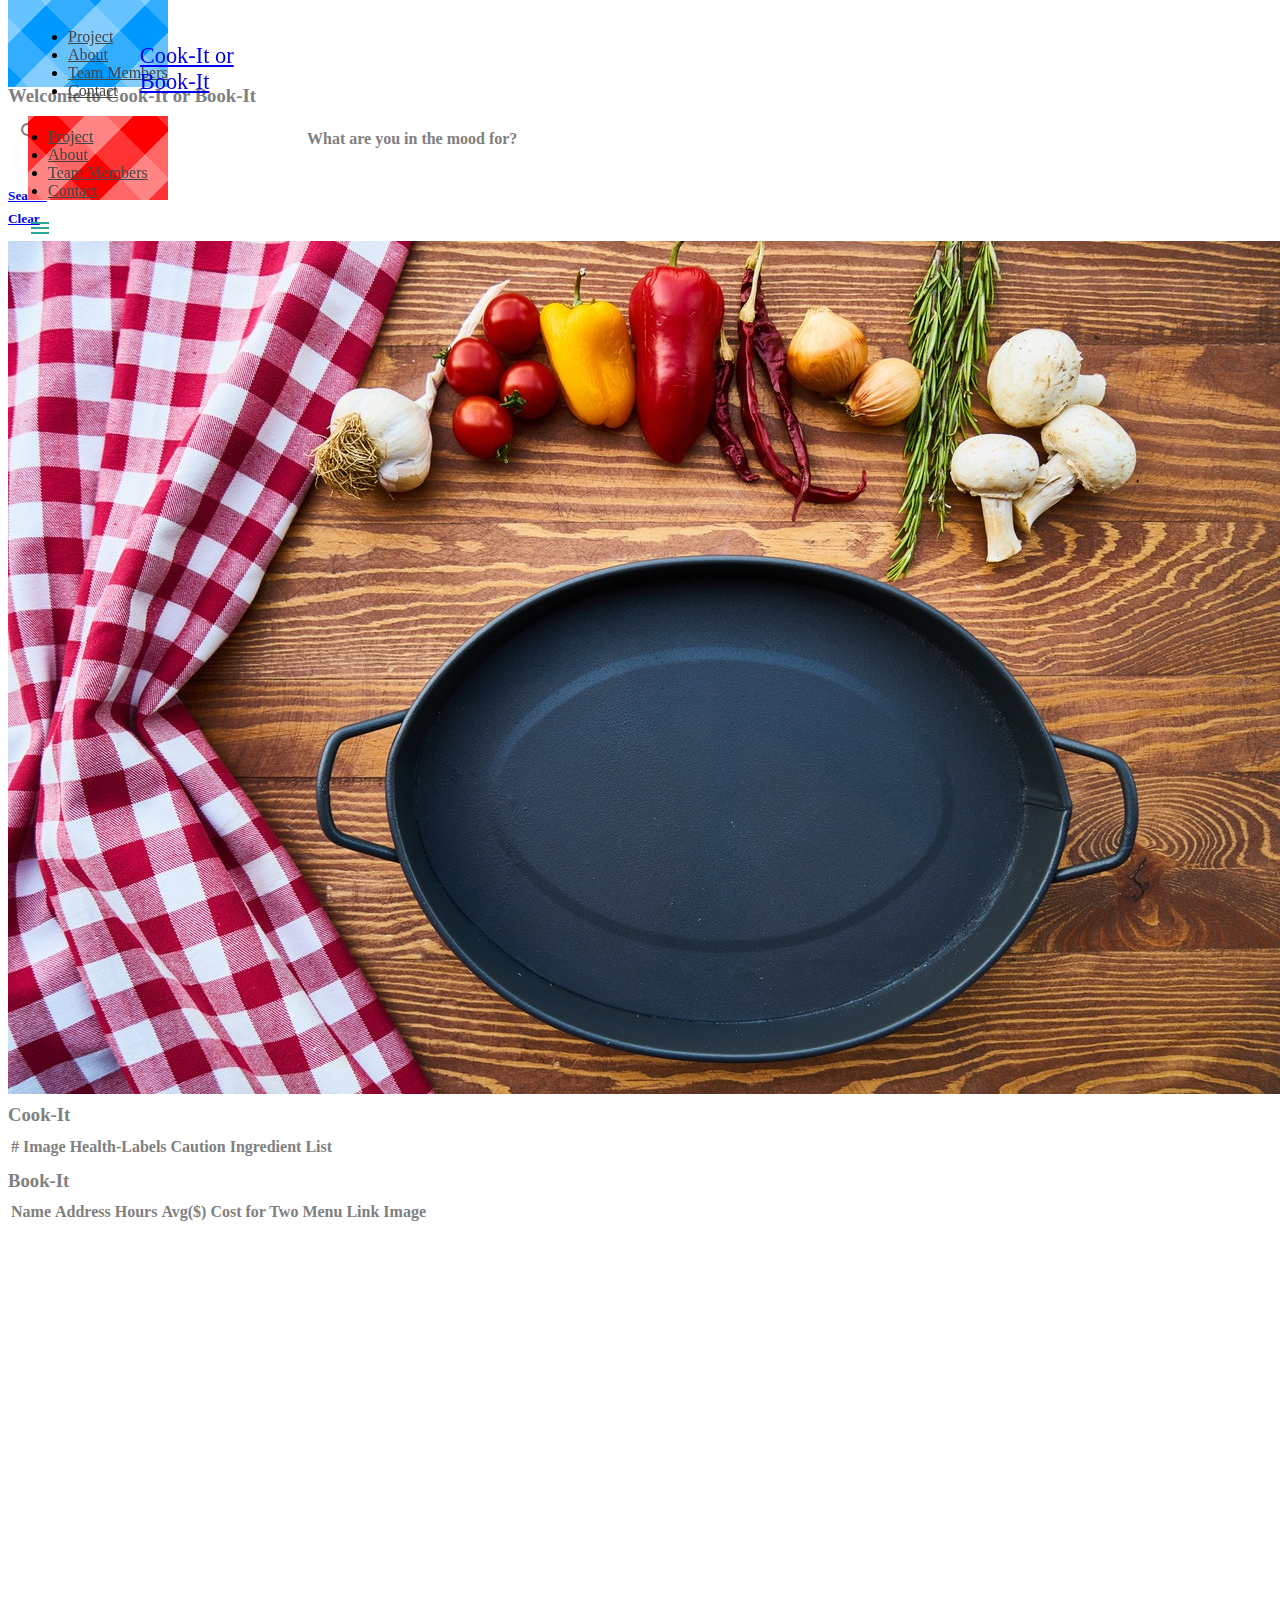
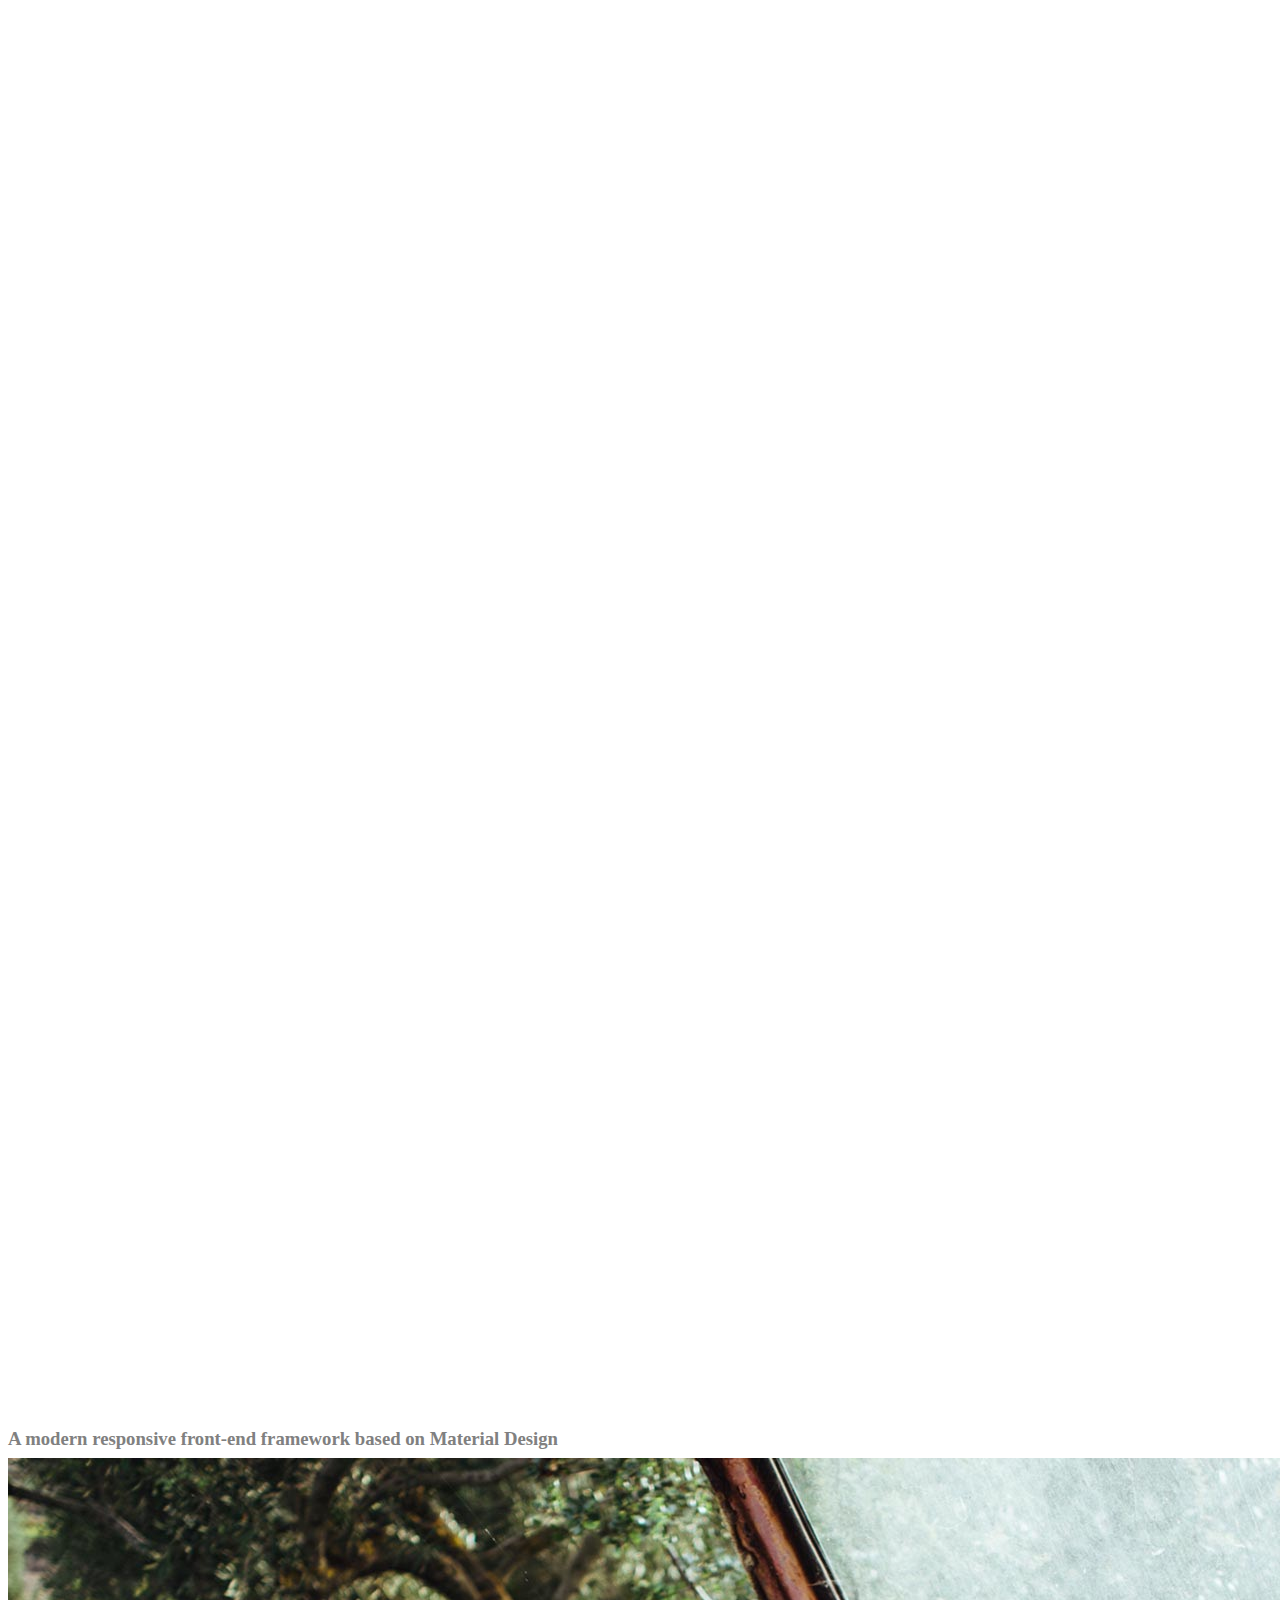
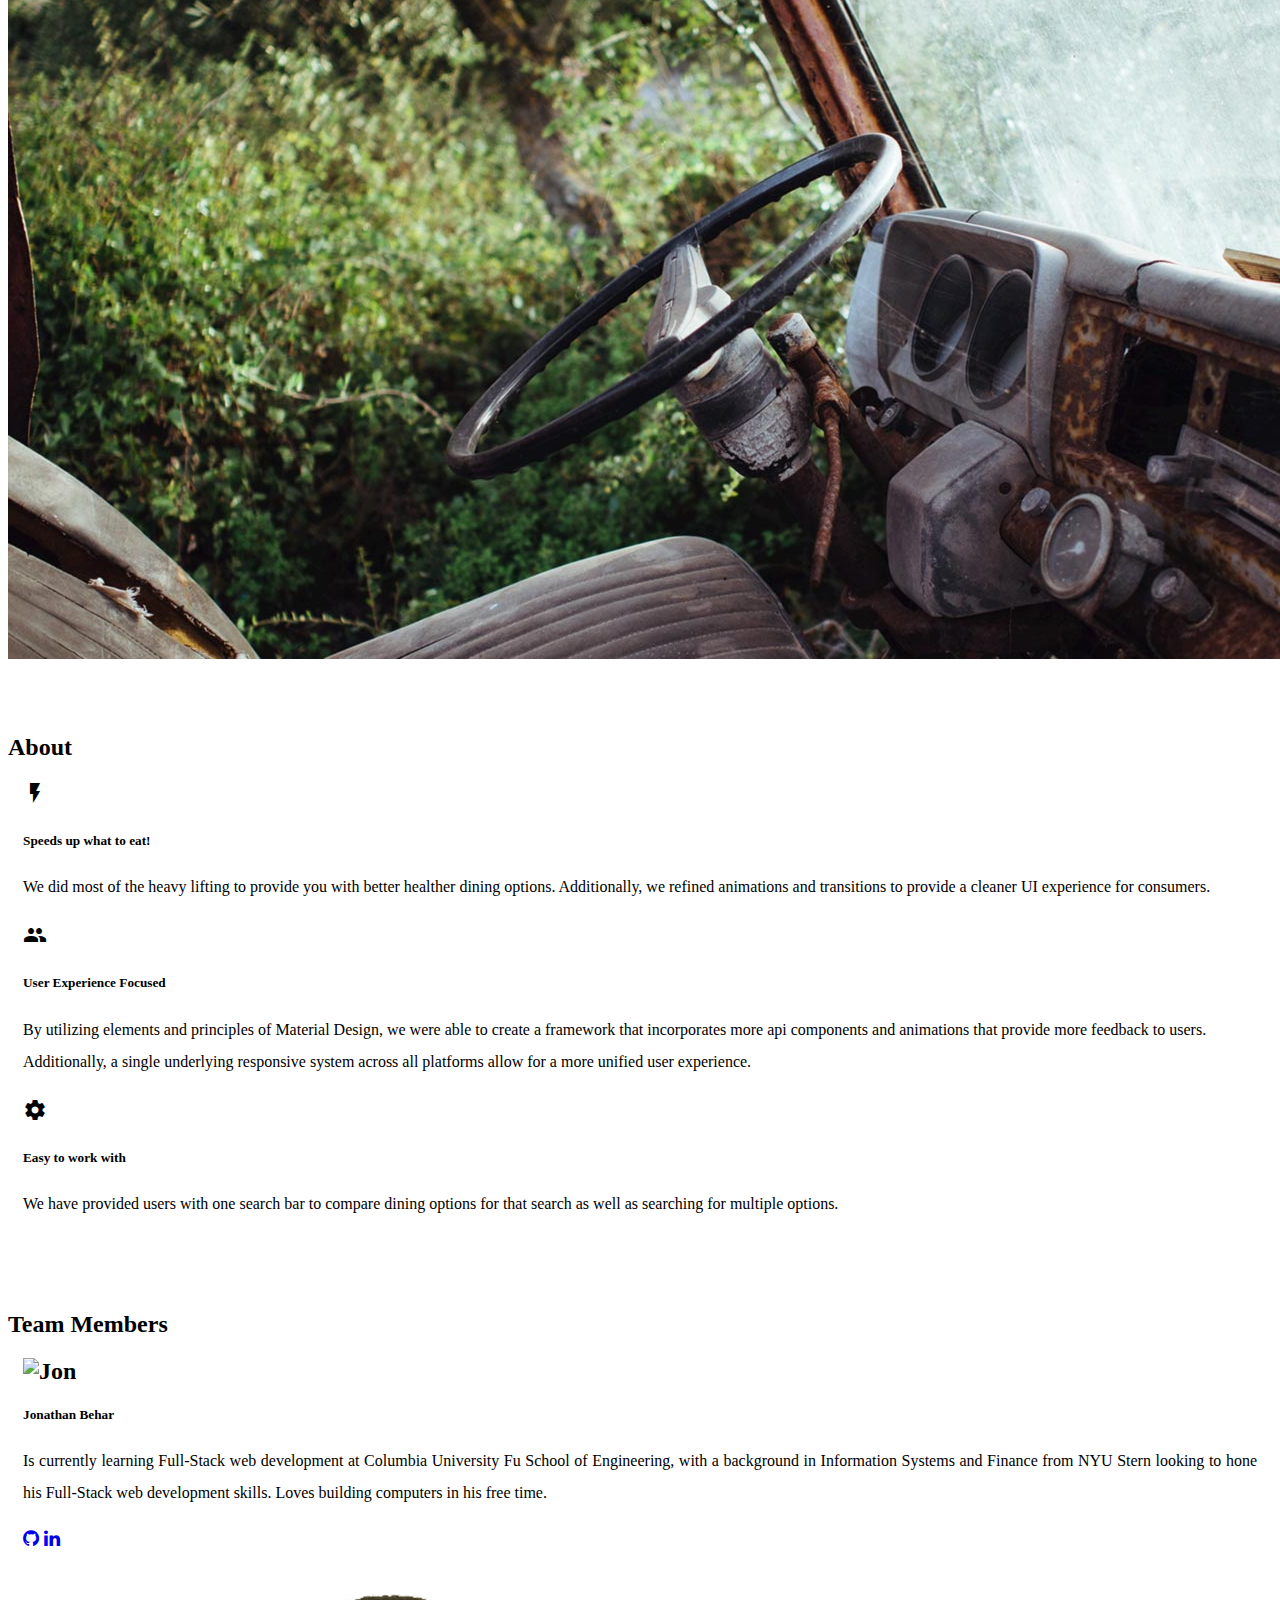
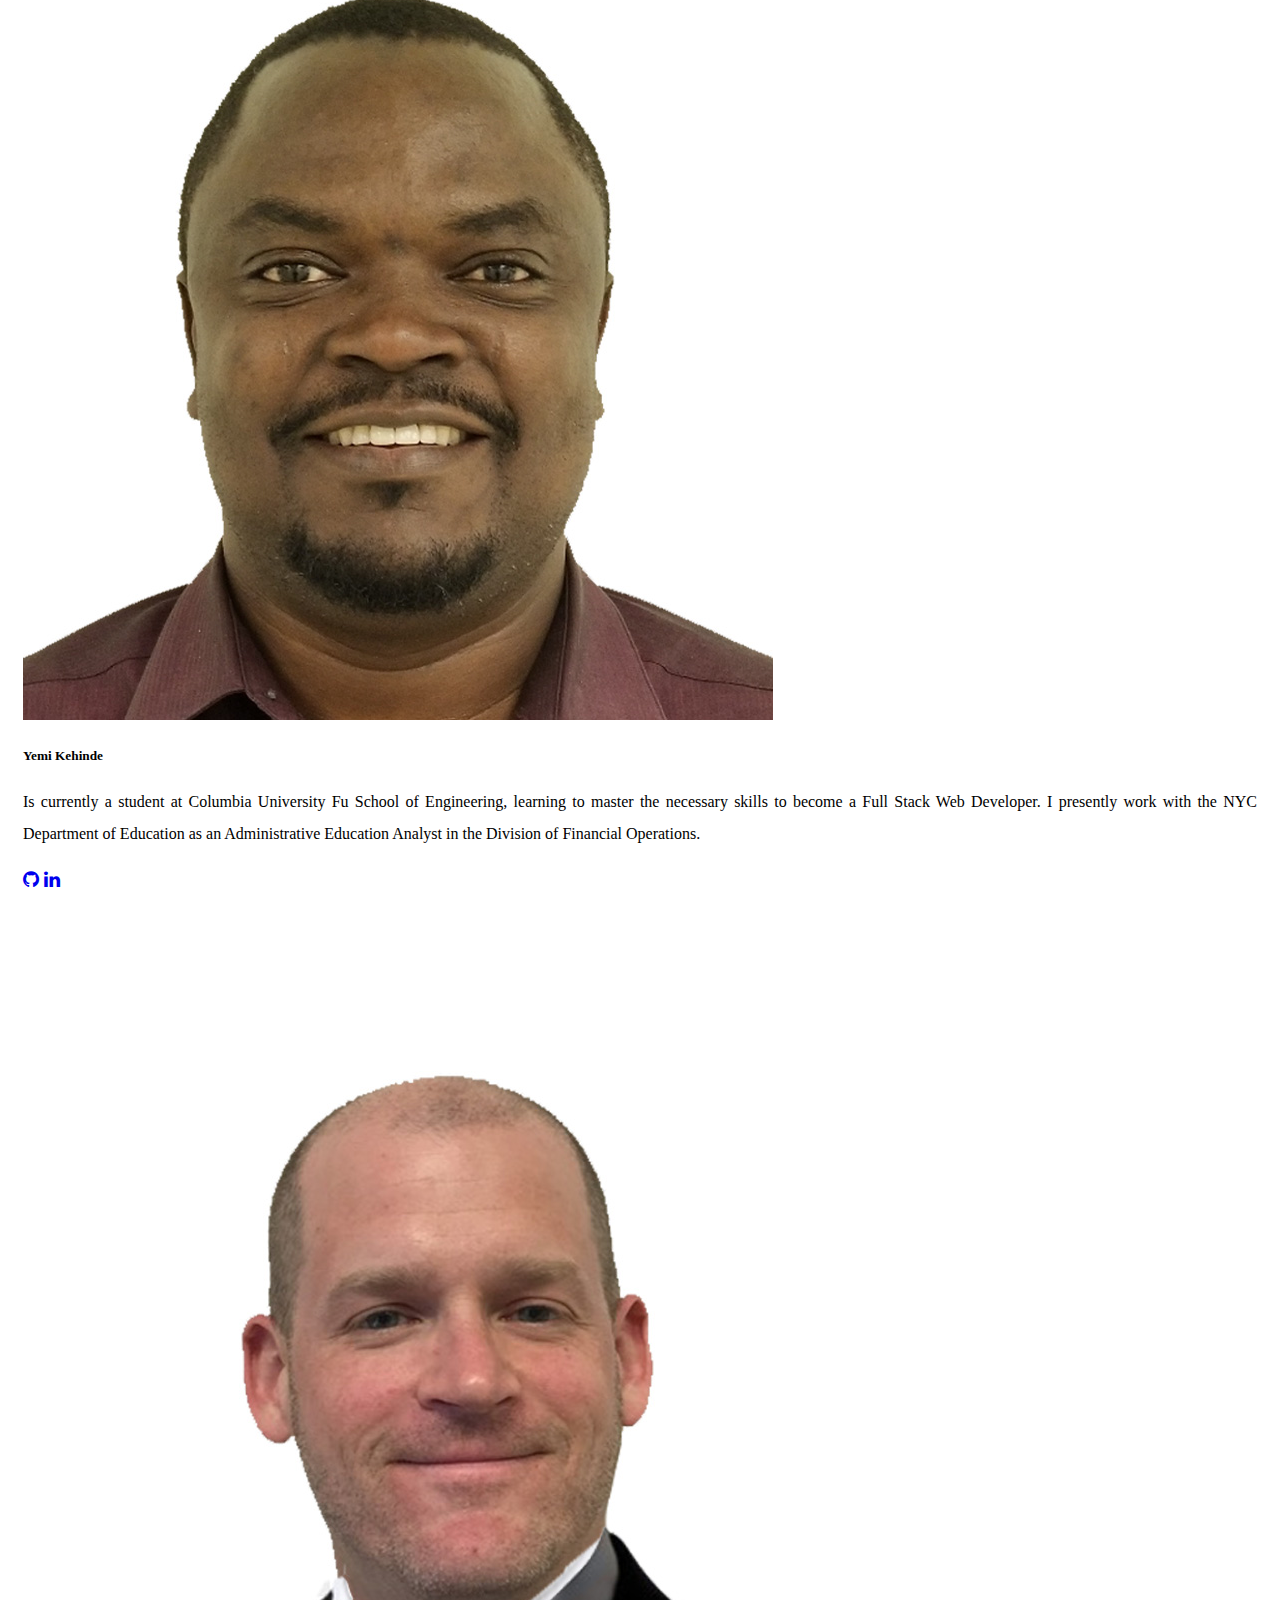
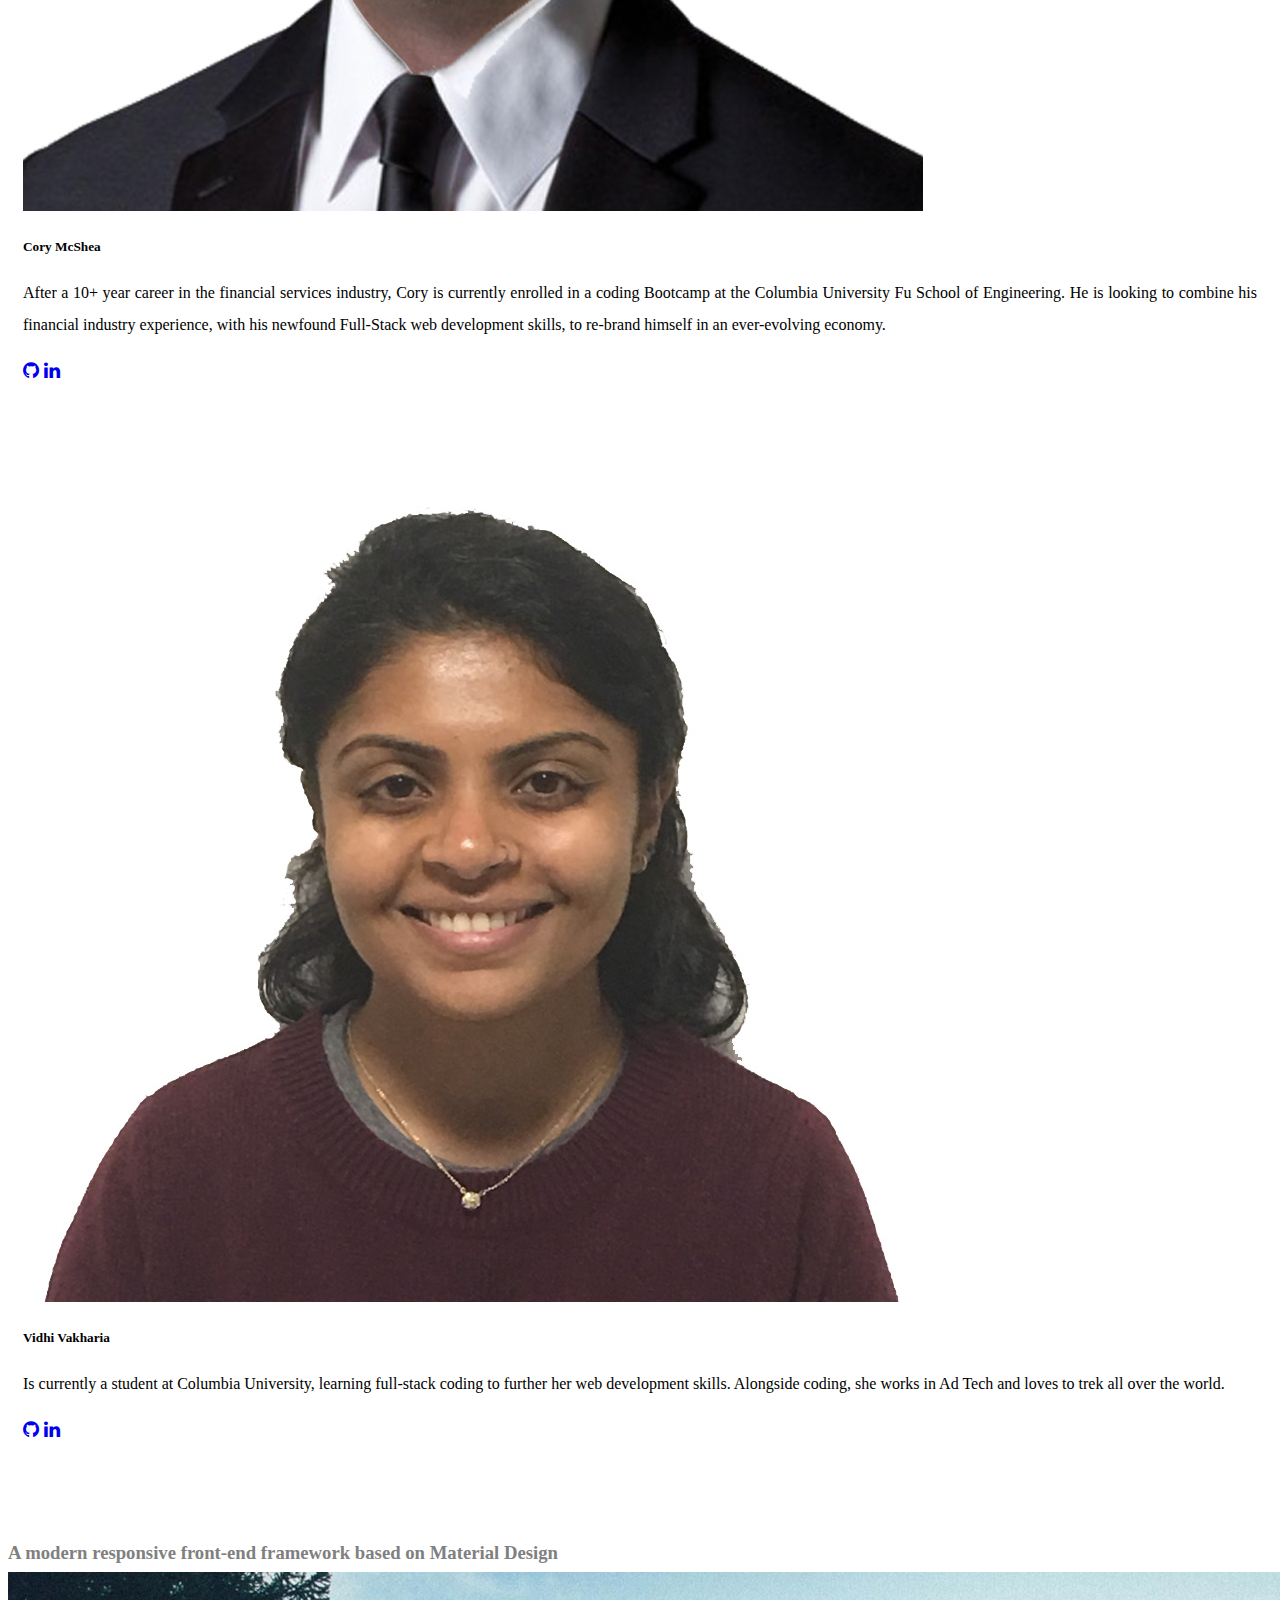
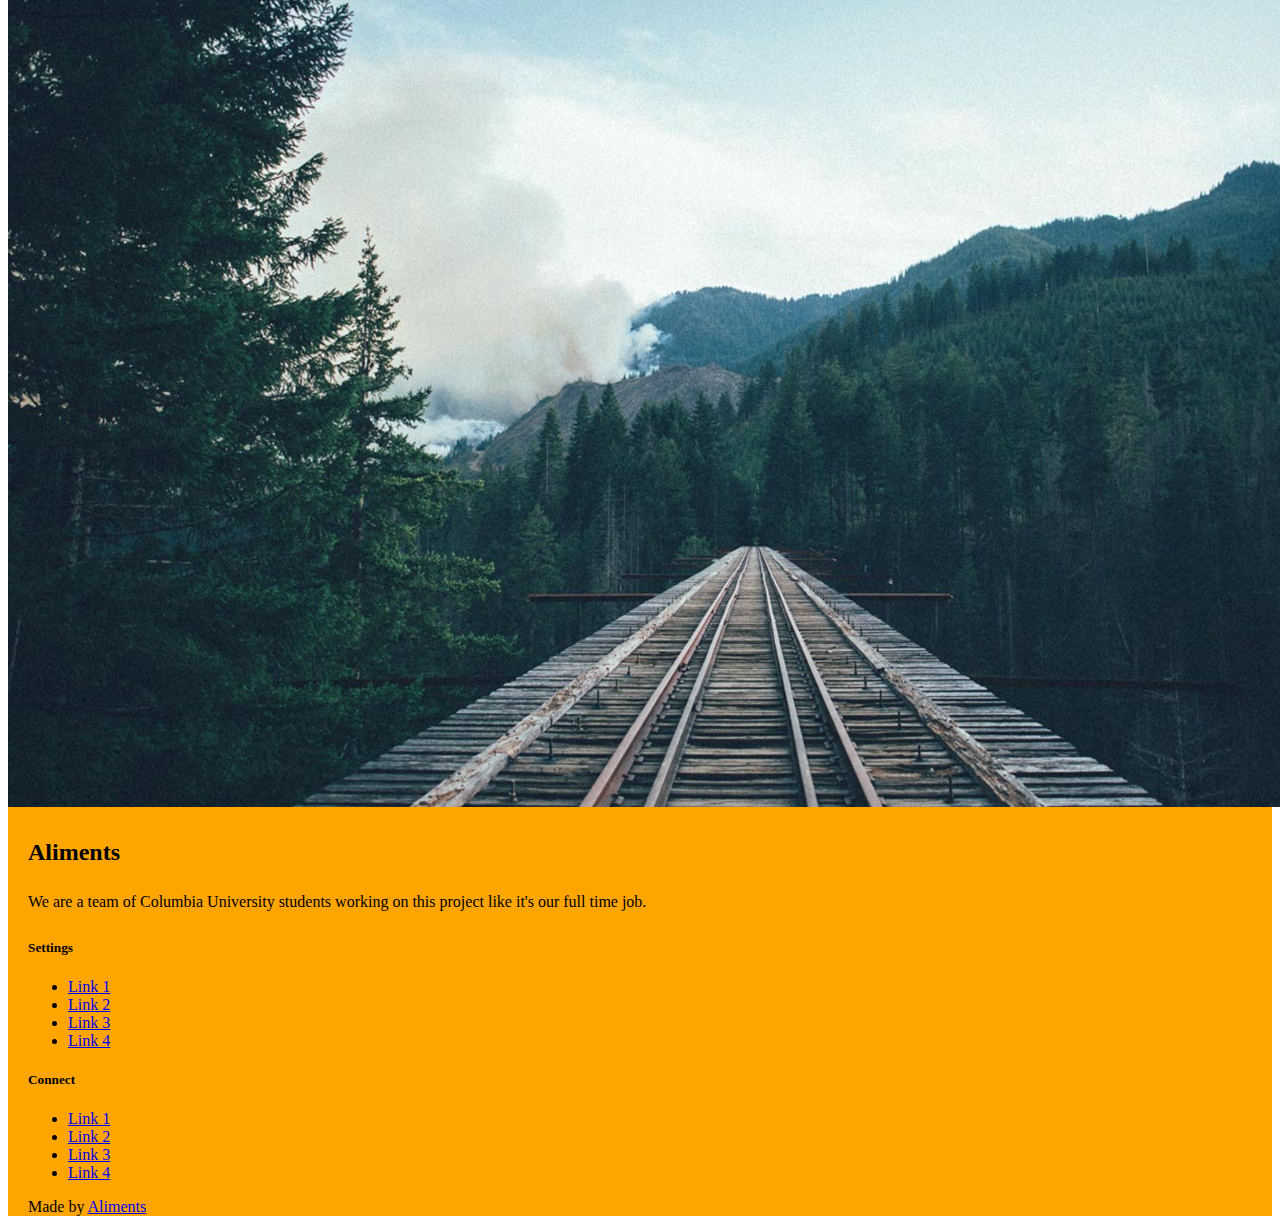
==== index.html @ 98863547 "table columns fix" ====
<!DOCTYPE html>
<html lang="en">
<head>
  <meta http-equiv="Content-Type" content="text/html; charset=UTF-8"/>
  <meta name="viewport" content="width=device-width, initial-scale=1"/>
  <title>Aliemnts - Cook-It or Book-It</title>

  <!-- CSS  -->
  <link href="https://fonts.googleapis.com/icon?family=Material+Icons" rel="stylesheet">
  <link rel="stylesheet" href="https://maxcdn.bootstrapcdn.com/font-awesome/4.5.0/css/font-awesome.min.css">
  <!-- <link href="assets/css/reset.css" type="text/css" rel="stylesheet" media="screen,projection"/> -->
  <link href="assets/css/materialize.css" type="text/css" rel="stylesheet" media="screen,projection"/>
  <link href="assets/css/style.css" type="text/css" rel="stylesheet" media="screen,projection"/>
</head>
<body id="project-Link">
  <nav class="navbarbers sticknav" role="navigation">
    <div class="nav-wrapper container">
      <a id="logo-container" href="index.html" class=" white-text navlogoH">Cook-It or Book-It</a>
      <ul class="right hide-on-med-and-down">
        <li><a href = "#project-Link" class="white-text">Project</a></li>
        <li><a href = "#about-Link" class="white-text">About</a></li>
        <li><a href = "#Team-Members-Link" class="white-text">Team Members</a></li>
        <li><a href = "#contact-Link" class="white-text">Contact</a></li>
      </ul>

      <ul id="nav-mobile" class="sidenav white-text navbarreds">
        <li><a href = "#project-Link" class="white-text">Project</a></li>
        <li><a href = "#about-Link" class="white-text">About</a></li>
        <li><a href = "#Team-Members-Link" class="white-text">Team Members</a></li>
        <li><a href = "#contact-Link" class="white-text">Contact</a></li>
      </ul>
      <a href="#" data-target="nav-mobile" class="sidenav-trigger"><i class="material-icons white-text">menu</i></a>
    </div>
  </nav>

  <div id="index-banner" class="parallax-container martop75">
    <div  class="section no-pad-bot">
      <div class="container">
        <br><br>
        <h1></h1>
        <div class="row center">
          <h3 class="header col s12 white-text">Welcome to Cook-It or Book-It</h3>
        </div>
        <!--search start-->
        <div class="row">
          <form class="col s12">
            <div class = "row">
              <div class="input-field col s12">
                <i class="material-icons prefix gray-text text-darken-2 movsearch">search</i>
                <input id="search" type="search" class="validate gray-text text-darken-2 white searchbarf" required>
                <label for="icon-search" class="white-text"><strong><b>What are you in the mood for?</b></strong></label>
              </div>
            </div>
          </form>
        </div>
        <!--search end-->
        <div class="row center">
          <a href="#" id="submit-button" class="btn-large waves-effect waves-light green accent-4"><h5>Search</h5></a>
          <a href="#" id="clear-button" class="btn-large waves-effect waves-light red darken-4"><h5>Clear</h5></a>
        </div>
        <br><br>

      </div>
    </div>
    <div class="parallax responsive-img"><img src="assets/images/background-black-cast-iron-zo.jpg" alt="Unsplashed background img 1"></div>
  </div>

  <div id="index-banner" class="parallax-container martop80 backrepeat">
      <div  class="section no-pad-bot">
        <div class="container">
          <br><br>
          <h1></h1>
          <div class="row center">
            <!-- <h3 class="header col s12 white-text">Welcome to Cook-It or Book-It</h3> -->
          </div>

          <div class="row center">
              <div class="row">
                  <!-- <div class="col s12">This div is 12-columns wide on all screen sizes</div> -->
                  <div class="col s12 l6 black-text"><h3>Cook-It</h3>
                    
                    <table class="col s12 l6 black-text responsive-table" id='recipe-table'>
                      <thead>
                          <tr>
                              <th class="inlineH s2" scope="col">#</th>
                              <th class="inlineH s2" scope="col">Image</th>
                              <th class="inlineH s2" scope="col">Health-Labels</th>
                              <th class="inlineH s2" scope="col">Caution</th>
                              <th class="inlineH s2" scope="col">Ingredient List</th>
                          </tr>
                      </thead>
                      <tbody>
                          <tr>
                              <!-- <td scope="row">1</th>
                              <td>Search</td>
                              <td>Search</td>
                              <td>Search</td>
                              <td>Search</td> -->
                          </tr>
                      </tbody>
                    </table>

                  </div>


                    <br>
                  <div class="col s12 l6 black-text"><h3>Book-It</h3>
                    <table class="col s12 l6 black-text responsive-table" id='restuarant-table'>
                        <thead>
                            <tr>
                                <th class="inlineH s2" scope="col">Name</th>
                                <th class="inlineH s2" scope="col">Address</th>
                                <th class="inlineH s2" scope="col">Hours</th>
                                <th class="inlineH s2" scope="col">Avg($) Cost for Two</th>
                                <th class="inlineH s2" scope="col">Menu Link</th>
                                <th class="inlineH s2" scope="col">Image</th>
                            </tr>
                        </thead>
                        <tbody>
                            <tr>
                                <!-- <th scope="row">1</th>
                                <td>Search</td>
                                <td>Search</td>
                                <td>Search</td>
                                <td>Search</td> -->
                            </tr>
                        </tbody>
                    </table>
                  </div>

                </div>
          </div>
  
        </div>
      </div>
      <!-- <div class="parallax responsive-img backrepeat"><img src="assets/images/cheese-cherry-tomato-cooking.jpg" alt="Unsplashed background img 1"></div> -->
    </div>




  <div class="parallax-container valign-wrapper minheight700">
    <div class="section no-pad-bot">
      <div class="container">
        <div class="row center">
          <h3 class="header col s12 white-text">A modern responsive front-end framework based on Material Design</h3>
        </div>
      </div>
    </div>
    <div class="parallax"><img src="assets/images/background2.jpg" alt="Unsplashed background img 2"></div>
  </div>

  <div class="container">
    <div class="section">

      <!--   Icon Section   -->
      <div class="row">
        <h2 id="about-Link" class="blue-text center marg0">About</h2>
        <div class="col s12 m4">
          <div class="icon-block">
            <h2 class="center green-text text-darken-4"><i class="material-icons">flash_on</i></h2>
            <h5 class="center">Speeds up what to eat!</h5>

            <p class="light">We did most of the heavy lifting to provide you with better healther dining options. Additionally, we refined animations and transitions to provide a cleaner UI experience for consumers.</p>
          </div>
        </div>

        <div class="col s12 m4">
          <div class="icon-block">
            <h2 class="center yellow-text text-accent-4"><i class="material-icons">group</i></h2>
            <h5 class="center">User Experience Focused</h5>

            <p class="light">By utilizing elements and principles of Material Design, we were able to create a framework that incorporates  more api components and animations that provide more feedback to users. Additionally, a single underlying responsive system across all platforms allow for a more unified user experience.</p>
          </div>
        </div>

        <div class="col s12 m4">
          <div class="icon-block">
            <h2 class="center red-text text-accent-4"><i class="material-icons">settings</i></h2>
            <h5 class="center">Easy to work with</h5>

            <p class="light">We have provided users with one search bar to compare dining options for that search as well as searching for multiple options.</p>
          </div>
        </div>
      </div>

    </div>
  </div>

  <div class="col s12 m8 offset-m2 l6 offset-l3">
      <div class="white lighten-5 marbot0">
          <div class="container padbot75">
              <h2 id="Team-Members-Link" class="red-text center marg0">Team Members</h2>
              <div class="row marbot0">
                  <div class="col s12 m3">
                      <div class="icon-block">
                          <h2 class="center light-blue-text"><img src="assets/images/Jon.JPG" alt="Jon" class="circle responsive-img"></h2>
                          <h5 class="center">Jonathan Behar</h5>
  
                          <p class="light justify">Is currently learning Full-Stack web development at Columbia University Fu School of Engineering, with a background in Information Systems and Finance from NYU Stern looking to hone his Full-Stack web development skills. Loves building computers in his free time.</p>
                          <h3 class="center"><a class="black-text" href="https://github.com/jdb443" target="_blank"><i class="small fa fa-github black-text"></i></a>  <a class="light-blue-text text-darken-3" href="https://www.linkedin.com/in/jbehar/" target="_blank"><i class="small fa fa-linkedin light-blue-text text-darken-3" ></i></a></h3>
                      </div>
                  </div>
  
                  <div class="col s12 m3">
                      <div class="icon-block">
                          <h2 class="center light-blue-text"><img src="assets/images/Yemiphoto1.jpg" alt="Yemi" class="circle responsive-img"></h2>
                          <h5 class="center">Yemi Kehinde</h5>
  
                          <p class="light justify">Is currently a student at Columbia University Fu School of Engineering, learning to master the necessary skills to become a Full Stack Web Developer. I presently work with the NYC Department of Education as an Administrative Education Analyst in the Division of Financial Operations.</p>
                          <h3 class="center"><a class="black-text" href="https://github.com/yemmyben" target="_blank"><i class="small fa fa-github black-text"></i></a>  <a class="light-blue-text text-darken-3" href="https://www.linkedin.com/in/oluwayemi-kehinde-8878a35a/" target="_blank"><i class="small fa fa-linkedin light-blue-text text-darken-3" ></i></a></h3>
                      </div>
                  </div>
  
                  <div class="col s12 m3">
                      <div class="icon-block">
                          <h2 class="center light-blue-text"><img src="assets/images/CoryPhoto.jpg" alt="Cory" class="circle responsive-img"></h2>
                          <h5 class="center">Cory McShea</h5>
  
                          <p class="light justify">After a 10+ year career in the financial services industry, Cory is currently enrolled in a coding Bootcamp at the Columbia University Fu School of Engineering.  He is looking to combine his financial industry experience, with his newfound Full-Stack web development skills, to re-brand himself in an ever-evolving economy.</p>
                          <h3 class="center"><a class="black-text" href="https://github.com/cmcshea" target="_blank"><i class="small fa fa-github black-text"></i></a>  <a class="light-blue-text text-darken-3" href="https://www.linkedin.com/in/cory-mcshea-operations-specialist-1bab0477/" target="_blank"><i class="small fa fa-linkedin light-blue-text text-darken-3" ></i></a></h3>
                      </div>
                  </div>
                  <div class="col s12 m3">
                      <div class="icon-block">
                          <h2 class="center light-blue-text"><img src="assets/images/Vidhi1.jpg" alt="Vidhi" class="circle responsive-img"></h2>
                          <h5 class="center">Vidhi Vakharia</h5>
  
                          <p class="light justify">Is currently a student at Columbia University, learning full-stack coding to further her web development skills. Alongside coding, she works in Ad Tech and loves to trek all over the world.</p>
                          <h3 class="center"><a class="black-text" href="https://github.com/vvakharia1" target="_blank"><i class="small fa fa-github black-text"></i></a>  <a class="light-blue-text text-darken-3" href="https://www.linkedin.com/in/vidhivakharia/" target="_blank"><i class="small fa fa-linkedin light-blue-text text-darken-3" ></i></a></h3>
                      </div>
                  </div>
              </div>
          </div>
      </div>
  </div>

  <!-- <div class="container">
    <div class="section">

      <div class="row">
        <div class="col s12 center">
          <h3><i class="mdi-content-send brown-text"></i></h3>
          <h4 id="contact-Link" class="red-text center marg0">Contact Us</h4>
          <p class="left-align light">Lorem ipsum dolor sit amet, consectetur adipiscing elit. Nullam scelerisque id nunc nec volutpat. Etiam pellentesque tristique arcu, non consequat magna fermentum ac. Cras ut ultricies eros. Maecenas eros justo, ullamcorper a sapien id, viverra ultrices eros. Morbi sem neque, posuere et pretium eget, bibendum sollicitudin lacus. Aliquam eleifend sollicitudin diam, eu mattis nisl maximus sed. Nulla imperdiet semper molestie. Morbi massa odio, condimentum sed ipsum ac, gravida ultrices erat. Nullam eget dignissim mauris, non tristique erat. Vestibulum ante ipsum primis in faucibus orci luctus et ultrices posuere cubilia Curae;</p>
        </div>
        
      </div>

    </div>
  </div> -->


  <div class="parallax-container valign-wrapper minheight700">
    <div class="section no-pad-bot">
      <div class="container">
        <div class="row center">
          <h3 class="header col s12 white-text">A modern responsive front-end framework based on Material Design</h3>
        </div>

      </div>
    </div>
    <div class="parallax"><img src="assets/images/background3.jpg" alt="Unsplashed background img 3"></div>
  </div>

  <footer class="page-footer navbarora">
    <div class="container">
      <div class="row">
        <div class="col l6 s12">
          <h2 id= "contact-Link" class="white-text">Aliments</h5>
          <p class="grey-text text-lighten-4">We are a team of Columbia University students working on this project like it's our full time job.</p>


        </div>
        <div class="col l3 s12">
          <h5 class="white-text">Settings</h5>
          <ul>
            <li><a class="white-text" href="#!">Link 1</a></li>
            <li><a class="white-text" href="#!">Link 2</a></li>
            <li><a class="white-text" href="#!">Link 3</a></li>
            <li><a class="white-text" href="#!">Link 4</a></li>
          </ul>
        </div>
        <div class="col l3 s12">
          <h5 class="white-text">Connect</h5>
          <ul>
            <li><a class="white-text" href="#!">Link 1</a></li>
            <li><a class="white-text" href="#!">Link 2</a></li>
            <li><a class="white-text" href="#!">Link 3</a></li>
            <li><a class="white-text" href="#!">Link 4</a></li>
          </ul>
        </div>
      </div>
    </div>
    <div class="footer-copyright">
      <div class="container">
      Made by <a class="brown-text text-lighten-3" href="index.html">Aliments</a>
      </div>
    </div>
  </footer>


  <!--  Scripts-->
  <script src="https://code.jquery.com/jquery-2.1.1.min.js"></script>
  <script src="assets/javascript/materialize.js"></script>
  <script src="assets/javascript/init.js"></script>
  <script type="text/JavaScript" src="assets/javascript/zomatoapi.js"></script>
  <script type="text/JavaScript" src="assets/javascript/recipe.js"></script>

  </body>
</html>
---- assets/css/style.css ----
/* Custom Stylesheet */
/**
 * Use this file to override Materialize files so you can update
 * the core Materialize files in the future
 *
 * Made By MaterializeCSS.com
 */

nav ul a,
nav .brand-logo {
  color: #444;
}

p {
  line-height: 2rem;
}

.sidenav-trigger {
  color: #26a69a;
}

.parallax-container {
  line-height: 0;
  height: auto;
  color: #808080;
}

.martop75 {
  margin-top: 75px;
  min-height: 700px;
}

.minheight700 {
  min-height: 700px;
}

.martop80 {
  min-height: 1927px;
}


.parallax-container0 {
  min-height: 1927px;
  line-height: 0;
  height: auto;
  color: #808080;
  position: relative;
  overflow: hidden;
  margin-top: 0px;
  display: flex;
}

.parallax-container0 .parallax img {
  opacity: 0;
  position: absolute;
  left: 50%;
  bottom: 0;
  min-width: 100%;
  min-height: 100%;
  -webkit-transform: translate3d(0, 0, 0);
  transform: translate3d(0, 0, 0);
  -webkit-transform: translateX(-50%);
  transform: translateX(-50%);
}

.parallax-container .section {
  width: 100%;
}

@media only screen and (max-width : 992px) {
  .parallax-container .section {
    position: absolute;
    top: 40%;
  }
  #index-banner .section {
    top: 10%;
  }
}

@media only screen and (max-width : 600px) {
  #index-banner .section {
    top: 0;
  }
}

.icon-block {
  padding: 0 15px;
}
.icon-block .material-icons {
  font-size: inherit;
}

footer.page-footer {
  margin: 0;
}

.navbarbers {
  height: 75px;
  background-color: #0099ff;
  background-image: repeating-linear-gradient(45deg, transparent, transparent 35px, rgba(255, 255, 255, 0.2) 35px, rgba(255, 255, 255, 0.2) 70px), repeating-linear-gradient(-45deg, transparent, transparent 35px, rgba(255,255,255,0.4) 35px, rgba(255,255,255,0.4) 70px);
  background-attachment: fixed;
  padding-left: 20px;
  padding-top: 12px;
  border: 0px;
}

.sticknav {
  top: 0;
  position: fixed;
  z-index: 10000000000;
}

.navbarreds {
  background-color: #ff0000;
  background-image: repeating-linear-gradient(45deg, transparent, transparent 35px, rgba(255, 255, 255, 0.2) 35px, rgba(255, 255, 255, 0.2) 70px), repeating-linear-gradient(-45deg, transparent, transparent 35px, rgba(255,255,255,0.4) 35px, rgba(255,255,255,0.4) 70px);
  background-attachment: fixed;
  padding-left: 20px;
  padding-top: 12px;
  border: 0px;
}

.marg0{
  margin:0;
  padding-top: 75px;
}

.padbot75 {
  padding-bottom: 75px;
}

.searchbarf {
  border-bottom: 1px solid #ffffff;
  -webkit-box-shadow: 0 1px 0 0 #ffffff;
  box-shadow: 0 1px 0 0 #FFFFFF;
}

input.invalid:not([type]), input.invalid:not([type]):focus,
input[type=text].invalid:not(.browser-default),
input[type=text].invalid:not(.browser-default):focus,
input[type=password].invalid:not(.browser-default),
input[type=password].invalid:not(.browser-default):focus,
input[type=email].invalid:not(.browser-default),
input[type=email].invalid:not(.browser-default):focus,
input[type=url].invalid:not(.browser-default),
input[type=url].invalid:not(.browser-default):focus,
input[type=time].invalid:not(.browser-default),
input[type=time].invalid:not(.browser-default):focus,
input[type=date].invalid:not(.browser-default),
input[type=date].invalid:not(.browser-default):focus,
input[type=datetime].invalid:not(.browser-default),
input[type=datetime].invalid:not(.browser-default):focus,
input[type=datetime-local].invalid:not(.browser-default),
input[type=datetime-local].invalid:not(.browser-default):focus,
input[type=tel].invalid:not(.browser-default),
input[type=tel].invalid:not(.browser-default):focus,
input[type=number].invalid:not(.browser-default),
input[type=number].invalid:not(.browser-default):focus,
input[type=search].invalid:not(.browser-default),
input[type=search].invalid:not(.browser-default):focus,
textarea.materialize-textarea.invalid,
textarea.materialize-textarea.invalid:focus, .select-wrapper.invalid > input.select-dropdown,
.select-wrapper.invalid > input.select-dropdown:focus {
  border-bottom: 1px solid #FFFFFF;
  -webkit-box-shadow: 0 1px 0 0 #FFFFFF;
          box-shadow: 0 1px 0 0 #FFFFFF;
}

input:not([type]),
input[type=text]:not(.browser-default),
input[type=password]:not(.browser-default),
input[type=email]:not(.browser-default),
input[type=url]:not(.browser-default),
input[type=time]:not(.browser-default),
input[type=date]:not(.browser-default),
input[type=datetime]:not(.browser-default),
input[type=datetime-local]:not(.browser-default),
input[type=tel]:not(.browser-default),
input[type=number]:not(.browser-default),
input[type=search]:not(.browser-default),
textarea.materialize-textarea {
  background-color: transparent;
  border: none;
  border-bottom: 3px solid #FFFFFF;
  border-radius: 0;
  outline: none;
  height: 3rem;
  /* width: 100%; */
  font-size: 16px;
  margin: 0 0 8px 0;
  padding: 0 0 0 40px; /* changed */
  -webkit-box-shadow: none;
          box-shadow: none;
  -webkit-box-sizing: content-box;
          box-sizing: content-box;
  -webkit-transition: border .3s, -webkit-box-shadow .3s;
  transition: border .3s, -webkit-box-shadow .3s;
  transition: box-shadow .3s, border .3s;
  transition: box-shadow .3s, border .3s, -webkit-box-shadow .3s;
}

input.valid:not([type]), input.valid:not([type]):focus,
input[type=text].valid:not(.browser-default),
input[type=text].valid:not(.browser-default):focus,
input[type=password].valid:not(.browser-default),
input[type=password].valid:not(.browser-default):focus,
input[type=email].valid:not(.browser-default),
input[type=email].valid:not(.browser-default):focus,
input[type=url].valid:not(.browser-default),
input[type=url].valid:not(.browser-default):focus,
input[type=time].valid:not(.browser-default),
input[type=time].valid:not(.browser-default):focus,
input[type=date].valid:not(.browser-default),
input[type=date].valid:not(.browser-default):focus,
input[type=datetime].valid:not(.browser-default),
input[type=datetime].valid:not(.browser-default):focus,
input[type=datetime-local].valid:not(.browser-default),
input[type=datetime-local].valid:not(.browser-default):focus,
input[type=tel].valid:not(.browser-default),
input[type=tel].valid:not(.browser-default):focus,
input[type=number].valid:not(.browser-default),
input[type=number].valid:not(.browser-default):focus,
input[type=search].valid:not(.browser-default),
input[type=search].valid:not(.browser-default):focus,
textarea.materialize-textarea.valid,
textarea.materialize-textarea.valid:focus, .select-wrapper.valid > input.select-dropdown {
  border-bottom: 1px solid #FFFFFF;
  -webkit-box-shadow: 0 1px 0 0 #FFFFFF;
          box-shadow: 0 1px 0 0 #FFFFFF;
}

.input-field .prefix.active {
  color: #808080;
}

.navbarora {

  background-color: #FFA500;
  background-image: repeating-linear-gradient(45deg, transparent, transparent 35px, rgba(255, 255, 255, 0.2) 35px, rgba(255, 255, 255, 0.2) 70px), repeating-linear-gradient(-45deg, transparent, transparent 35px, rgba(255,255,255,0.4) 35px, rgba(255,255,255,0.4) 70px);
  background-attachment: fixed;
  padding-left: 20px;
  padding-top: 12px;
  margin-top: 0px;
}

.navlogoH {
  font-size: 1.4rem;
  line-height: normal;
  padding-top: 20px;
  display: inline-block;
  padding: 0;
  position: absolute;
  transform: translateX(80%);
  margin-top: 15px;
  /* transform: translateY(50%); */
}

.justify {
  text-align: justify;
}

.movsearch {
  padding-left: 10px;
  padding-right: 10px;
  top: .75rem;
}

.api-image-smaller {
  height: 100px;
  width: 100px;
}

.backrepeat {
  background-image: url("assets/images/cheese-cherry-tomato-cooking.jpg");
  background-repeat: repeat;
}

.inlineH {
  line-height: 20px;
}
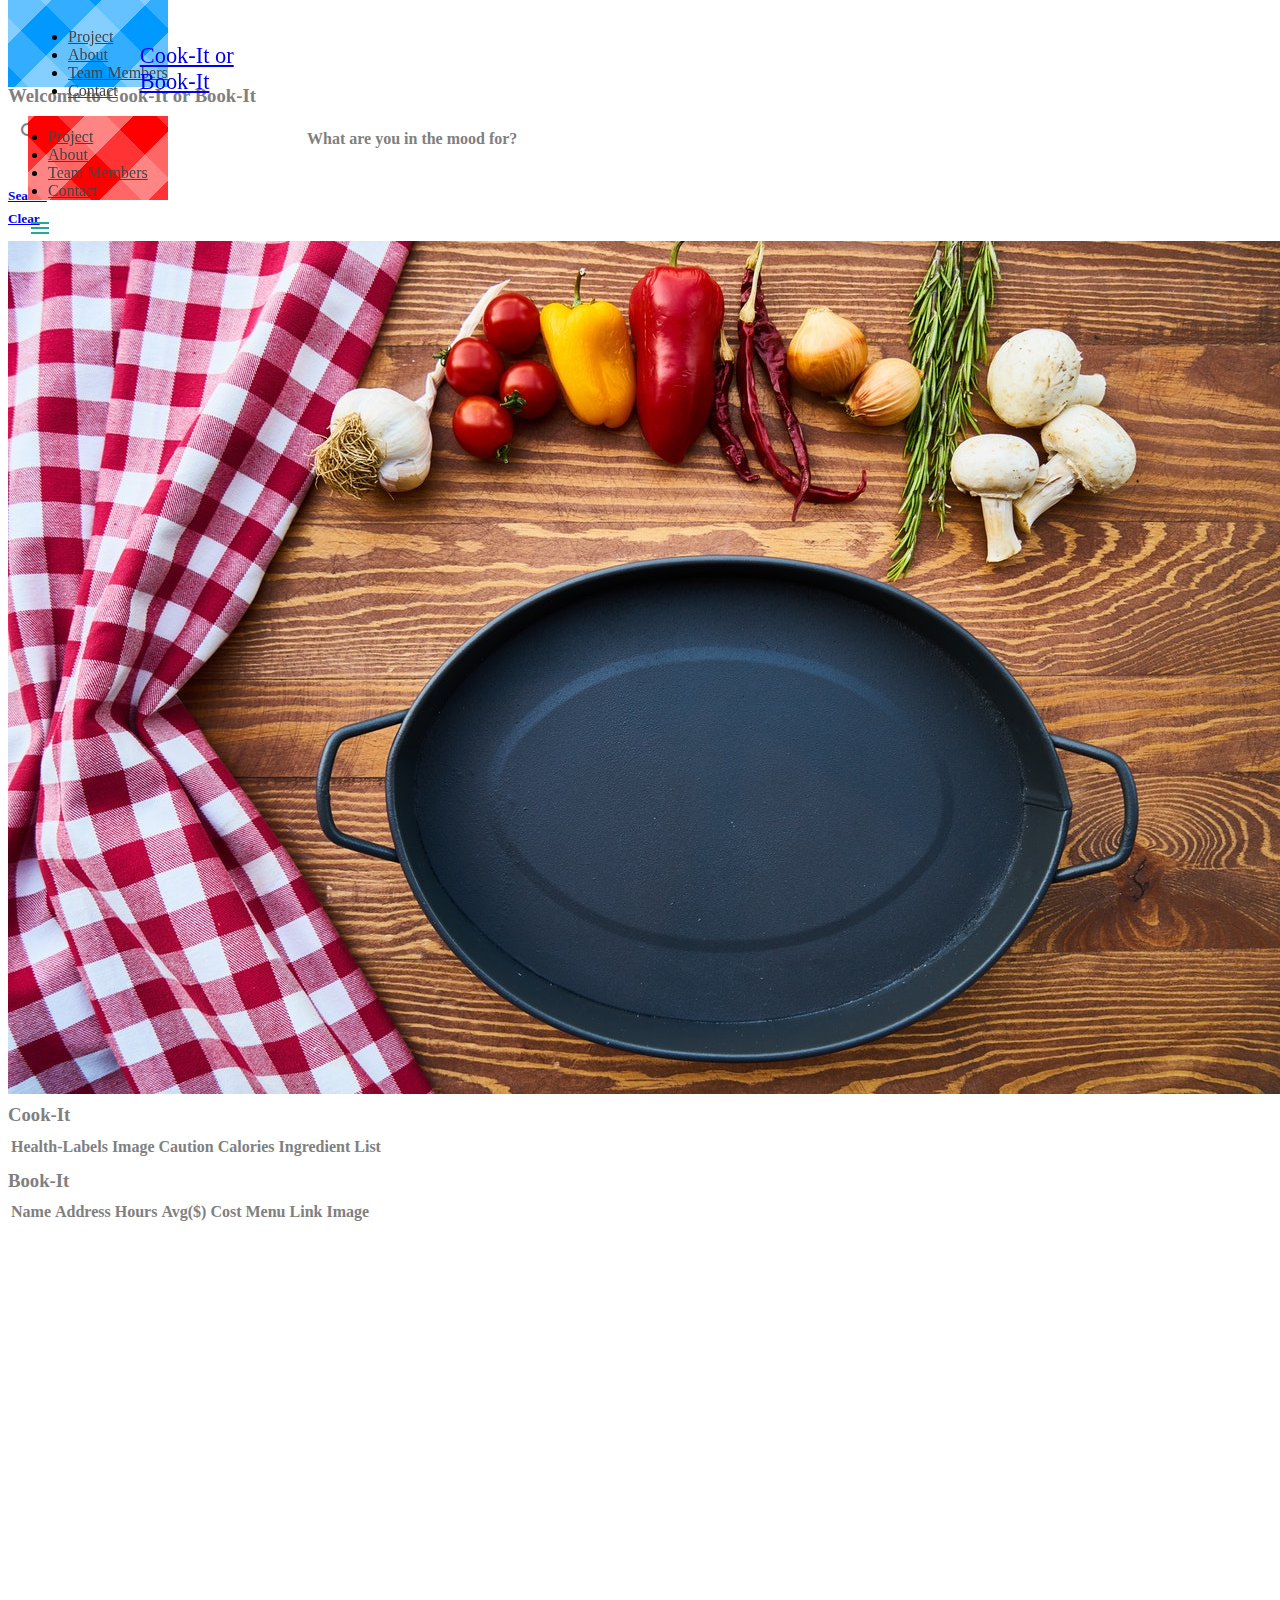
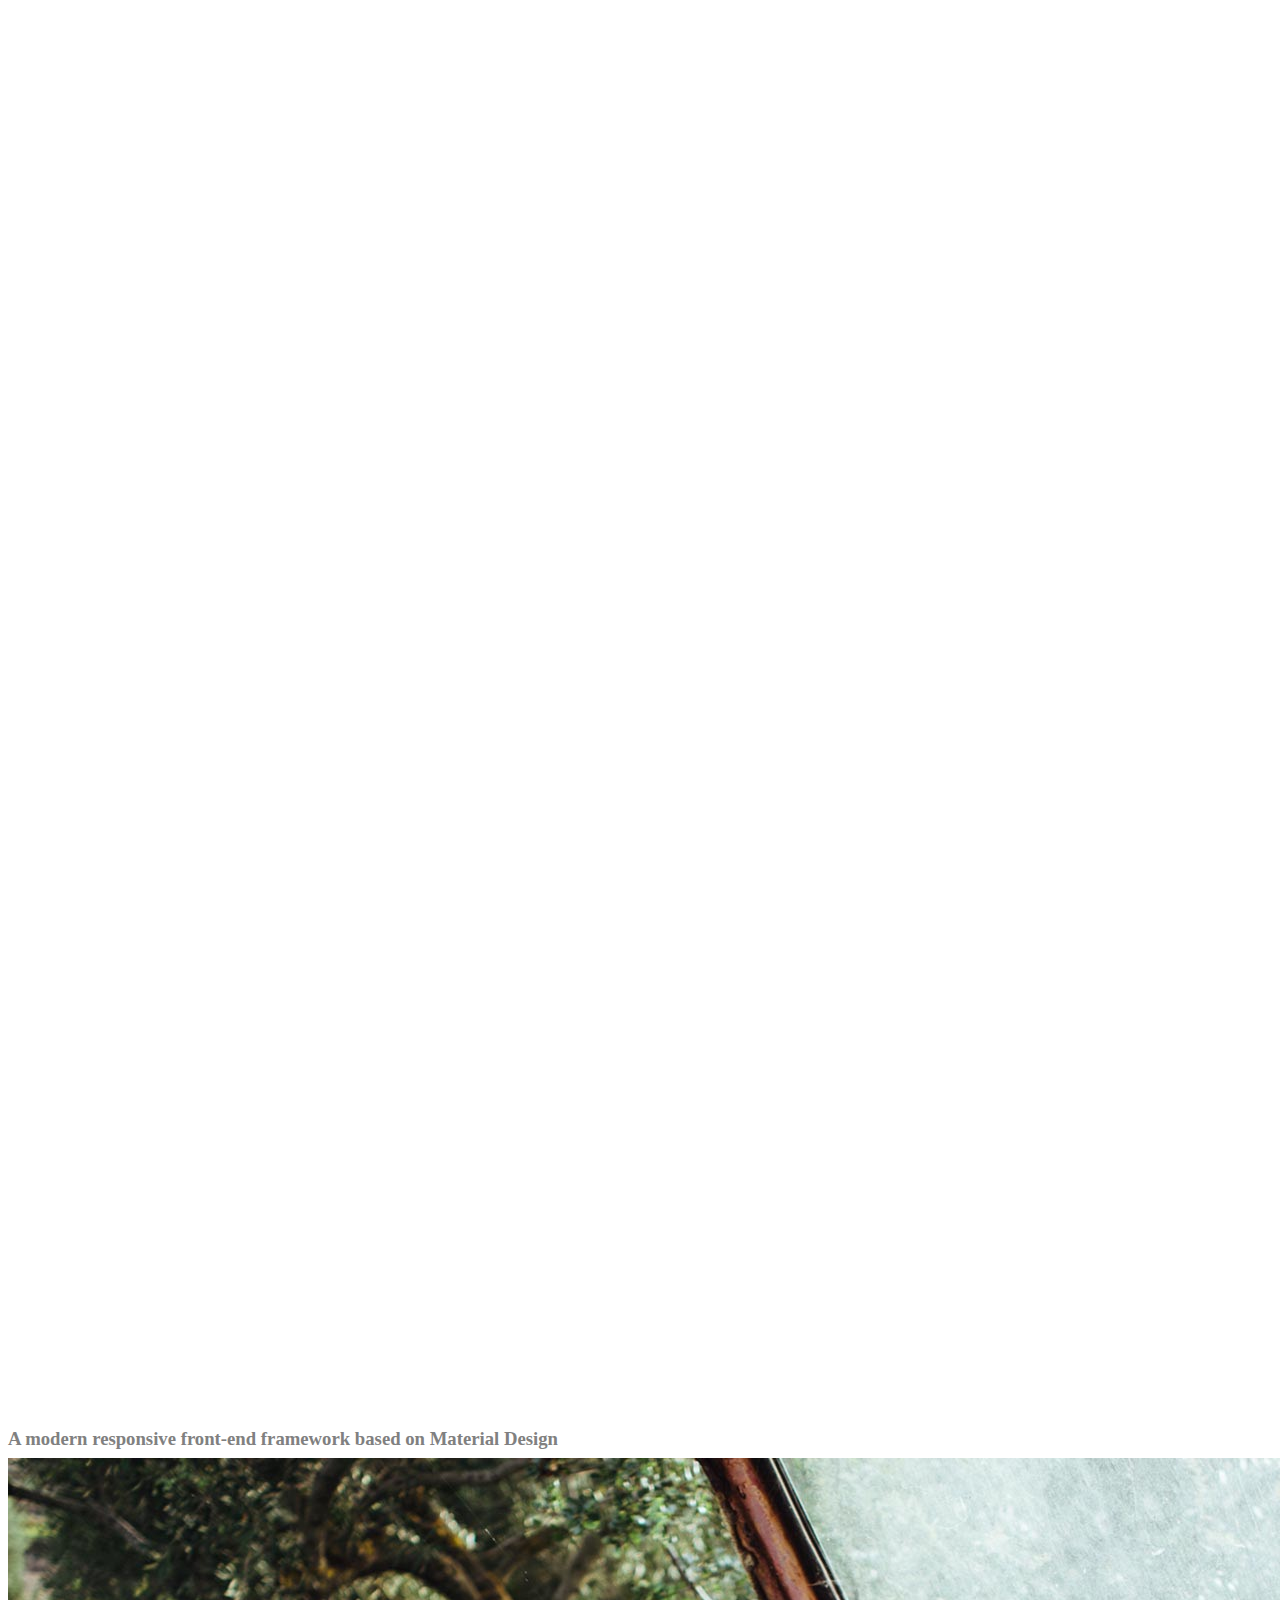
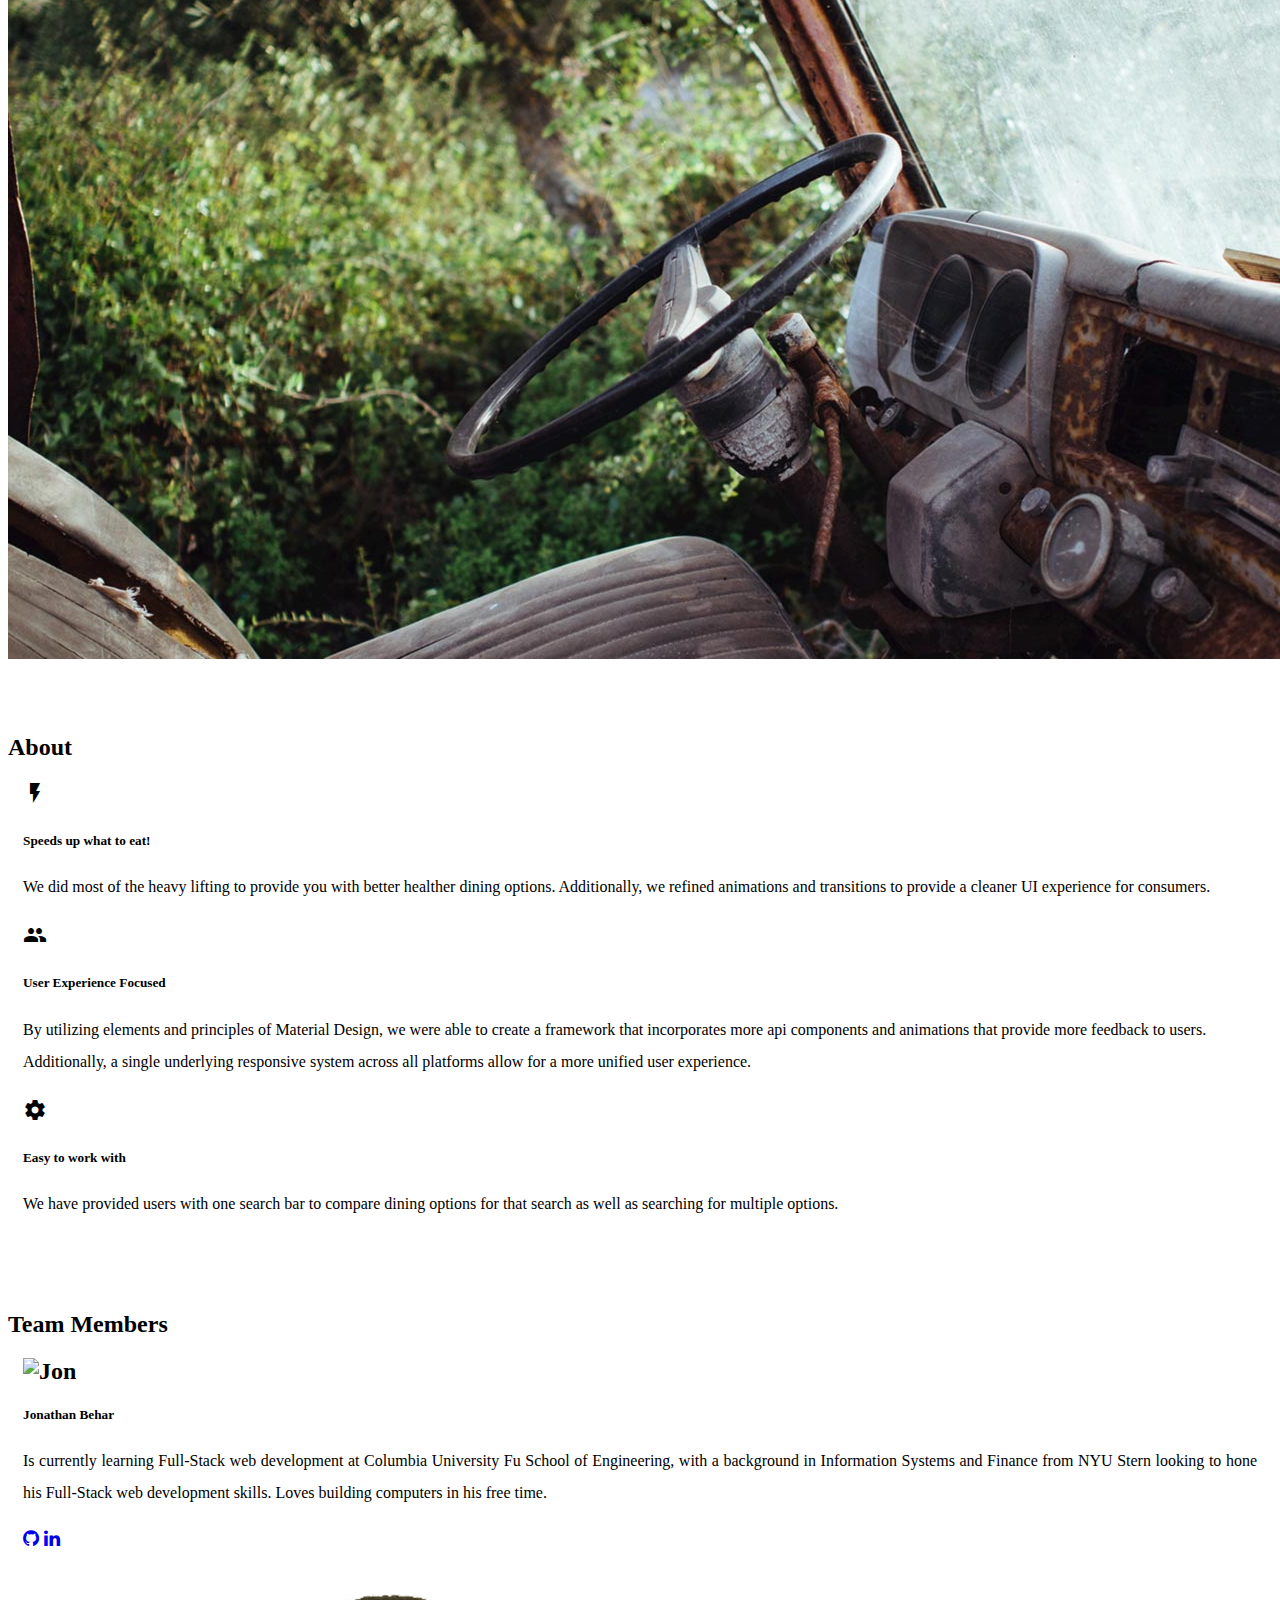
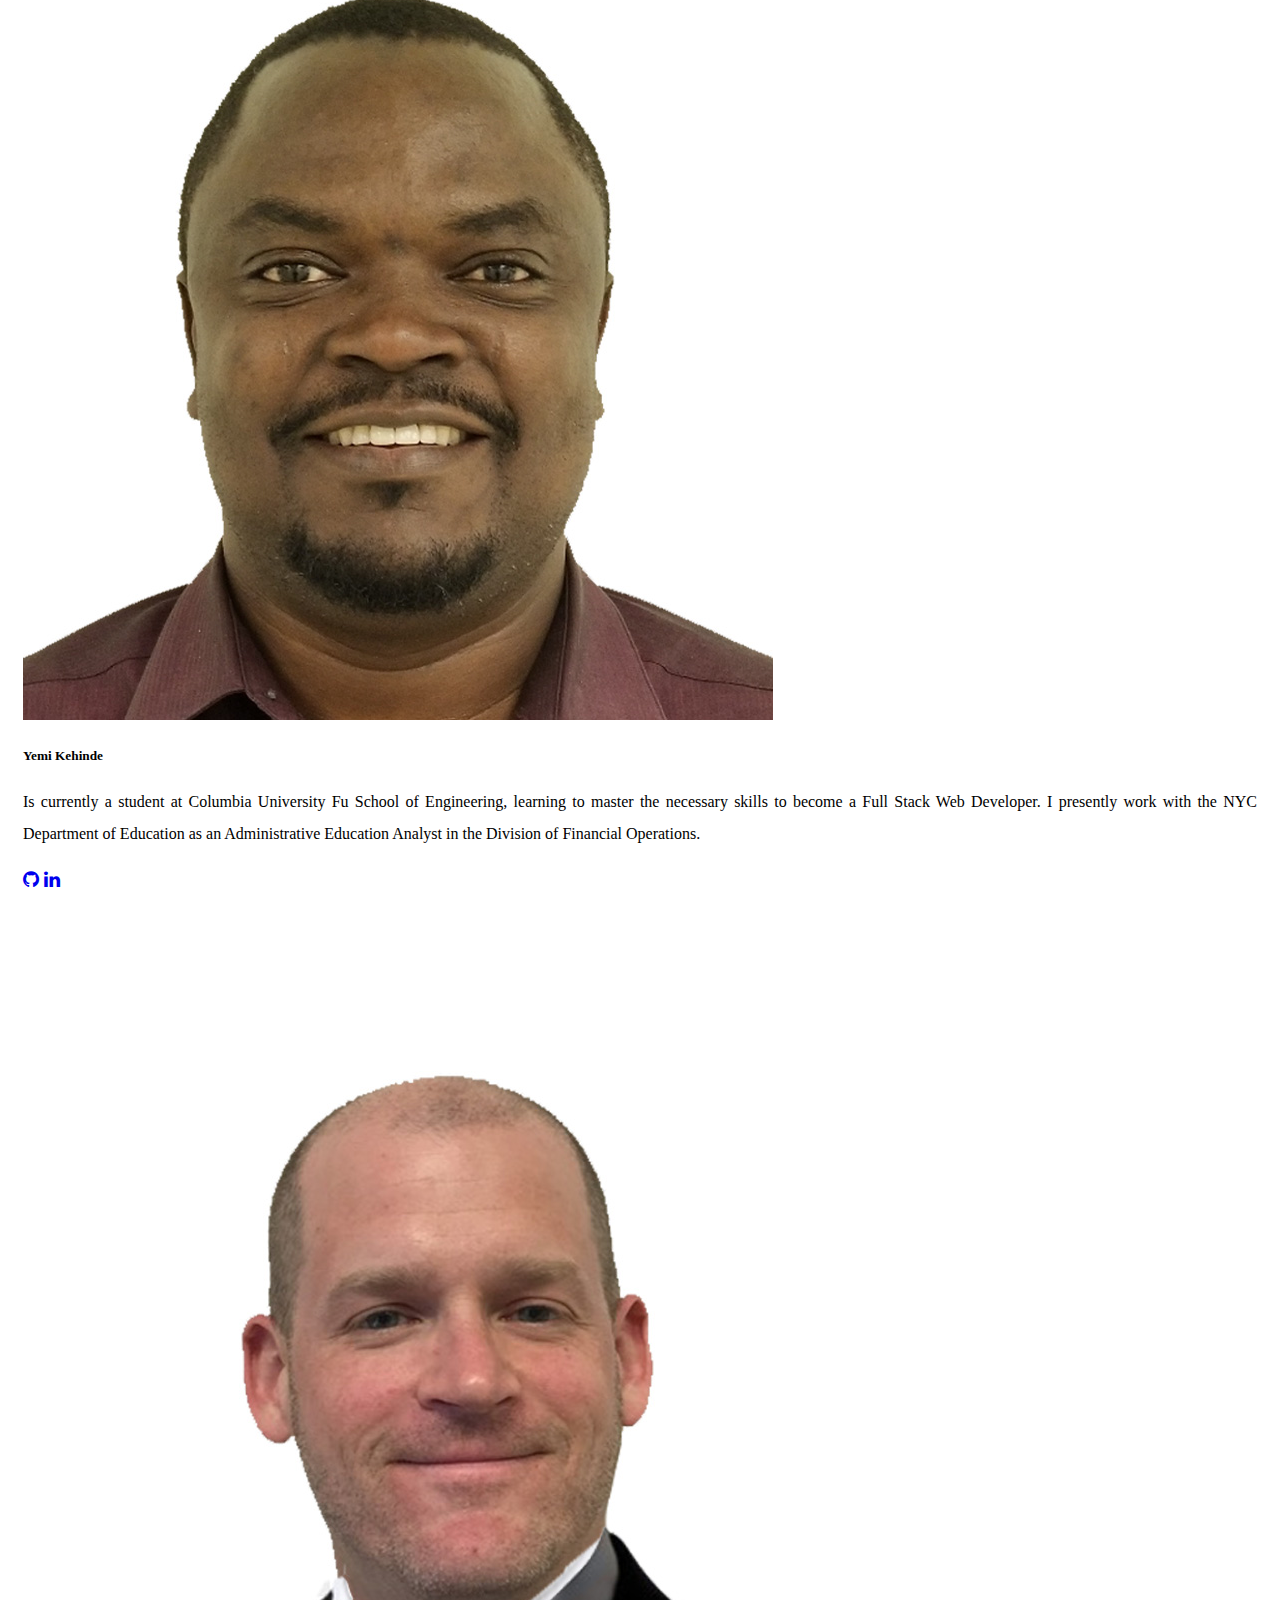
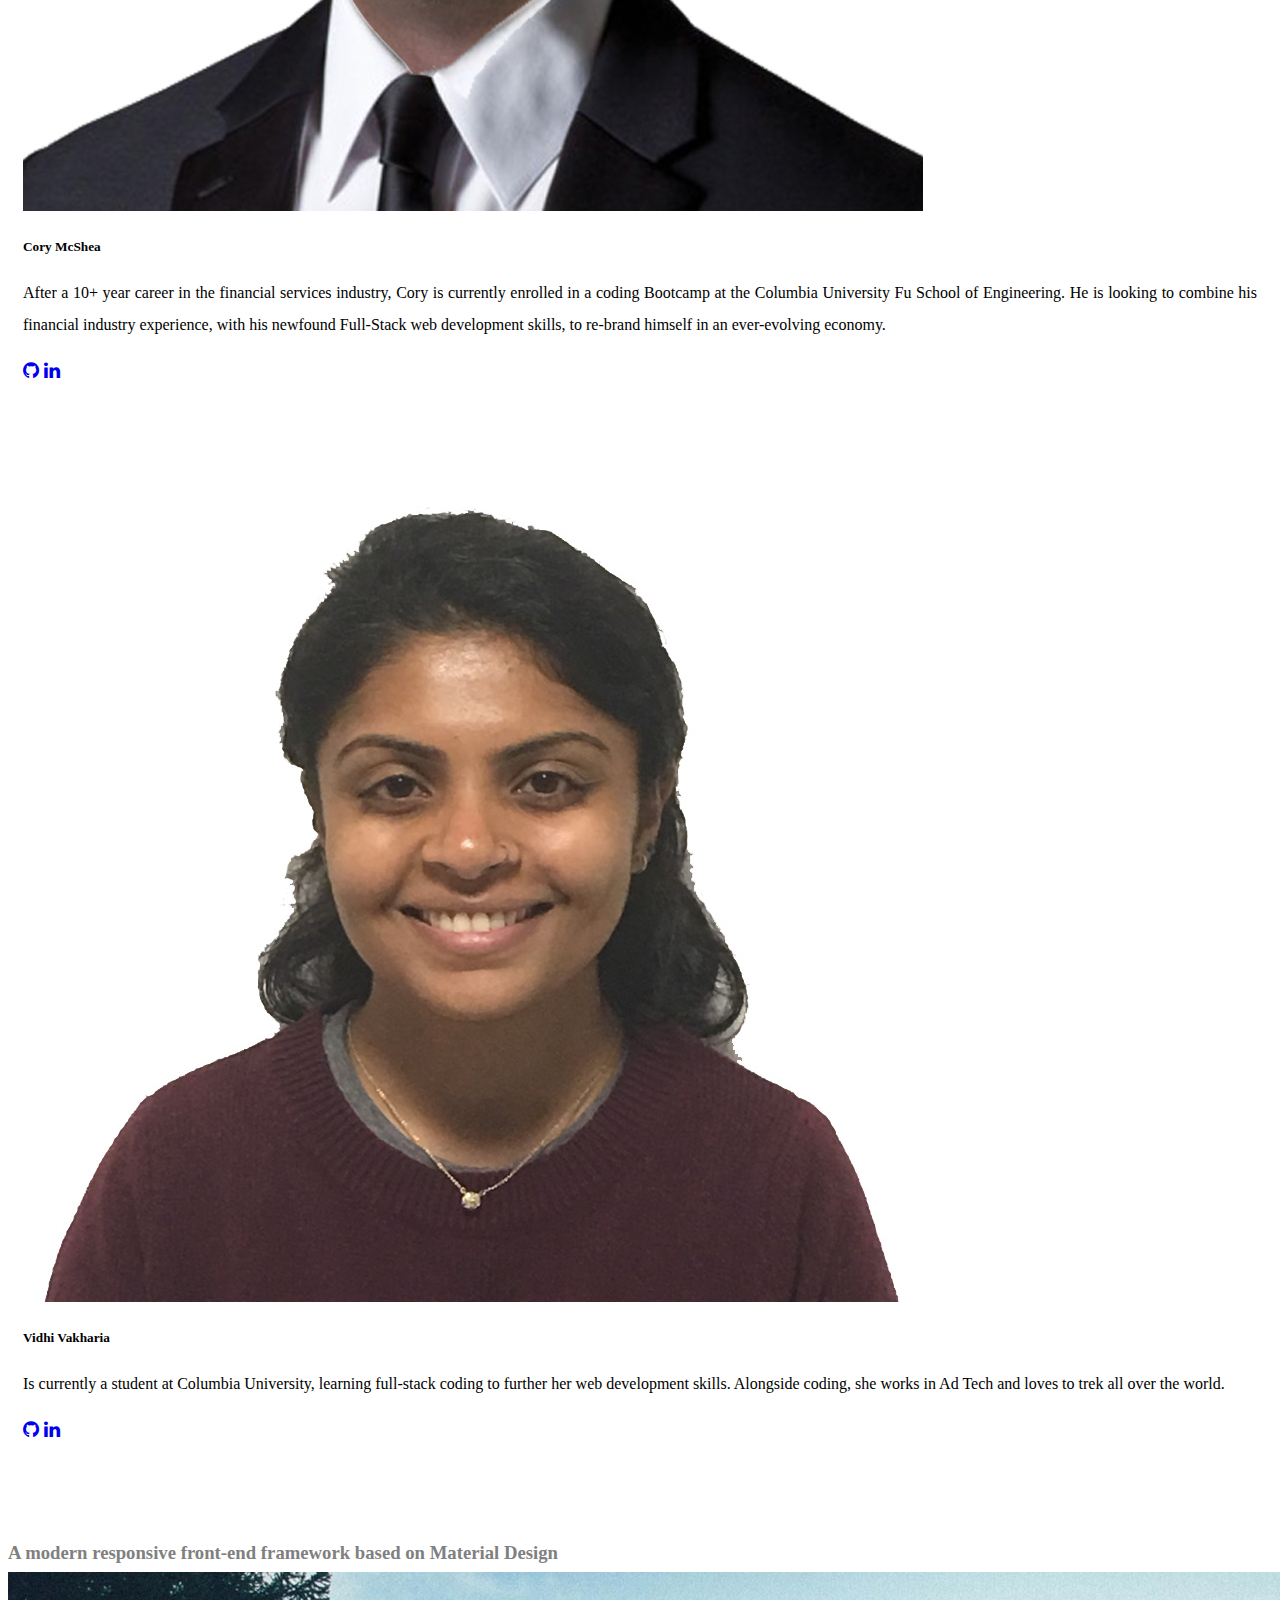
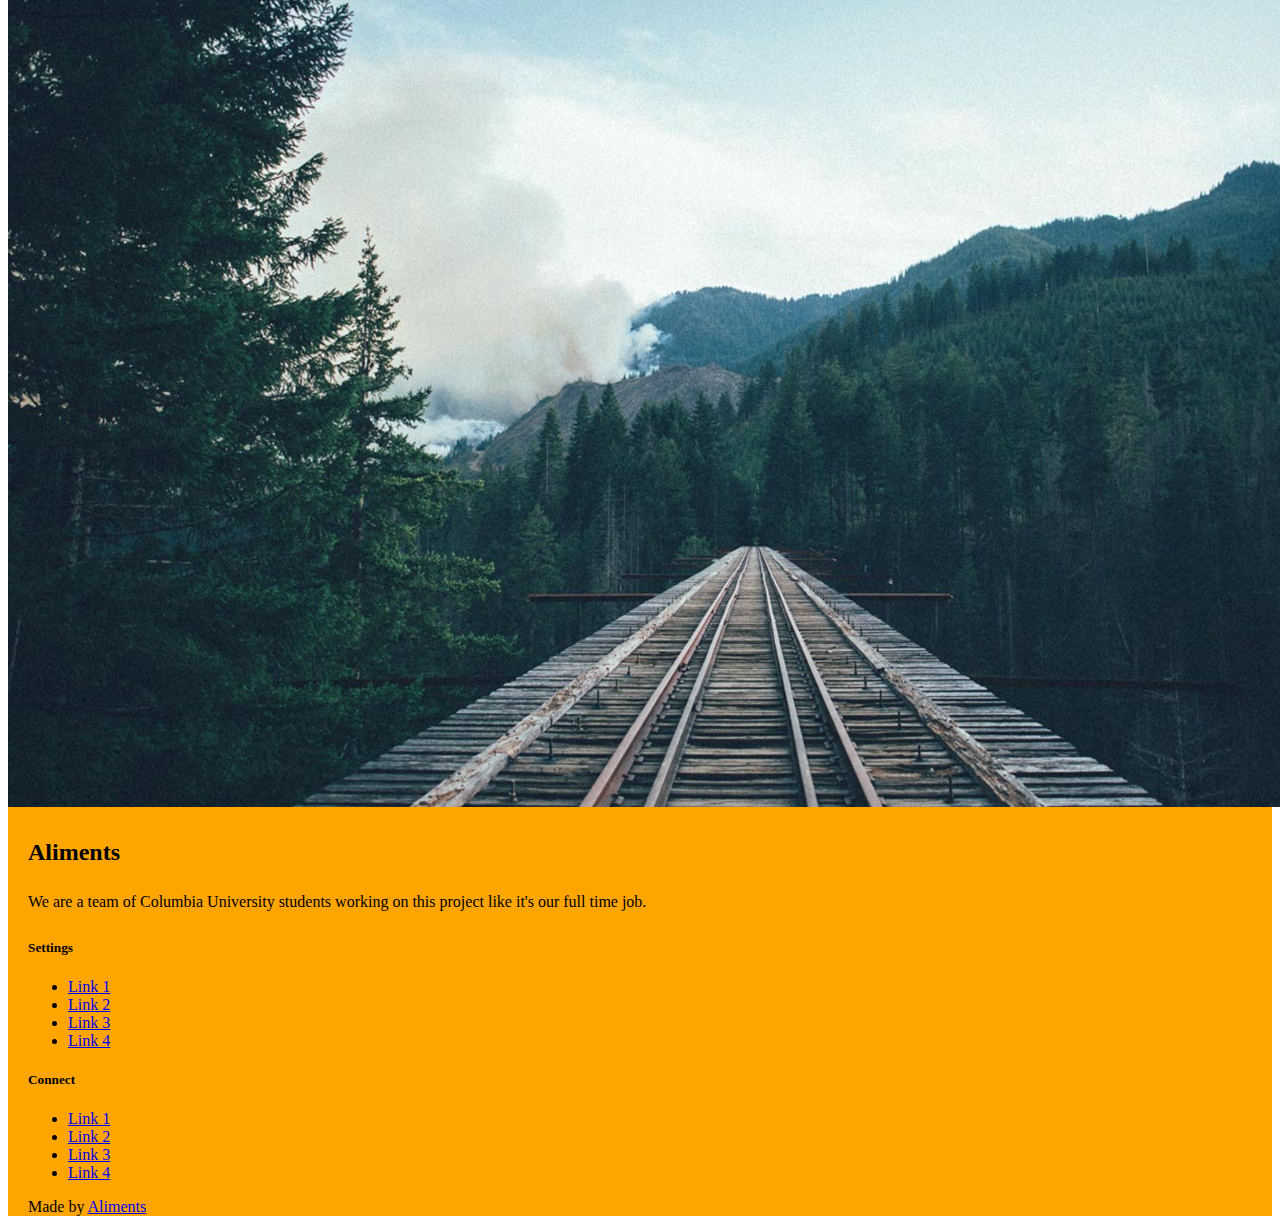
==== commit 42536348: "Merge pull request #24 from jdb443/tableresp" ====
--- a/index.html
+++ b/index.html
@@ -67,7 +67,8 @@
 
   <div id="index-banner" class="parallax-container martop80 backrepeat">
       <div  class="section no-pad-bot">
-        <div class="container">
+        <!--container removed test-->
+        <div class="">
           <br><br>
           <h1></h1>
           <div class="row center">
@@ -79,14 +80,14 @@
                   <!-- <div class="col s12">This div is 12-columns wide on all screen sizes</div> -->
                   <div class="col s12 l6 black-text"><h3>Cook-It</h3>
                     
-                    <table class="col s12 l6 black-text responsive-table" id='recipe-table'>
+                    <table class="col s12 l12 black-text responsive-table" id='recipe-table'>
                       <thead>
                           <tr>
-                              <th class="inlineH s2" scope="col">#</th>
-                              <th class="inlineH s2" scope="col">Image</th>
-                              <th class="inlineH s2" scope="col">Health-Labels</th>
-                              <th class="inlineH s2" scope="col">Caution</th>
-                              <th class="inlineH s2" scope="col">Ingredient List</th>
+                              <th class="inlineH s2 center" scope="col">Health-Labels</th>
+                              <th class="inlineH s2 center" scope="col">Image</th>
+                              <th class="inlineH s2 center" scope="col">Caution</th>
+                              <th class="inlineH s2 center" scope="col">Calories</th>
+                              <th class="inlineH s2 center" scope="col">Ingredient List</th>
                           </tr>
                       </thead>
                       <tbody>
@@ -105,15 +106,15 @@
 
                     <br>
                   <div class="col s12 l6 black-text"><h3>Book-It</h3>
-                    <table class="col s12 l6 black-text responsive-table" id='restuarant-table'>
+                    <table class="col s12 l12 black-text responsive-table" id='restuarant-table'>
                         <thead>
                             <tr>
-                                <th class="inlineH s2" scope="col">Name</th>
-                                <th class="inlineH s2" scope="col">Address</th>
-                                <th class="inlineH s2" scope="col">Hours</th>
-                                <th class="inlineH s2" scope="col">Avg($) Cost for Two</th>
-                                <th class="inlineH s2" scope="col">Menu Link</th>
-                                <th class="inlineH s2" scope="col">Image</th>
+                                <th class="inlineH s2 center" scope="col">Name</th>
+                                <th class="inlineH s2 center" scope="col">Address</th>
+                                <th class="inlineH s2 center" scope="col">Hours</th>
+                                <th class="inlineH s2 center" scope="col">Avg($) Cost</th>
+                                <th class="inlineH s2 center" scope="col">Menu Link</th>
+                                <th class="inlineH s2 center" scope="col">Image</th>
                             </tr>
                         </thead>
                         <tbody>
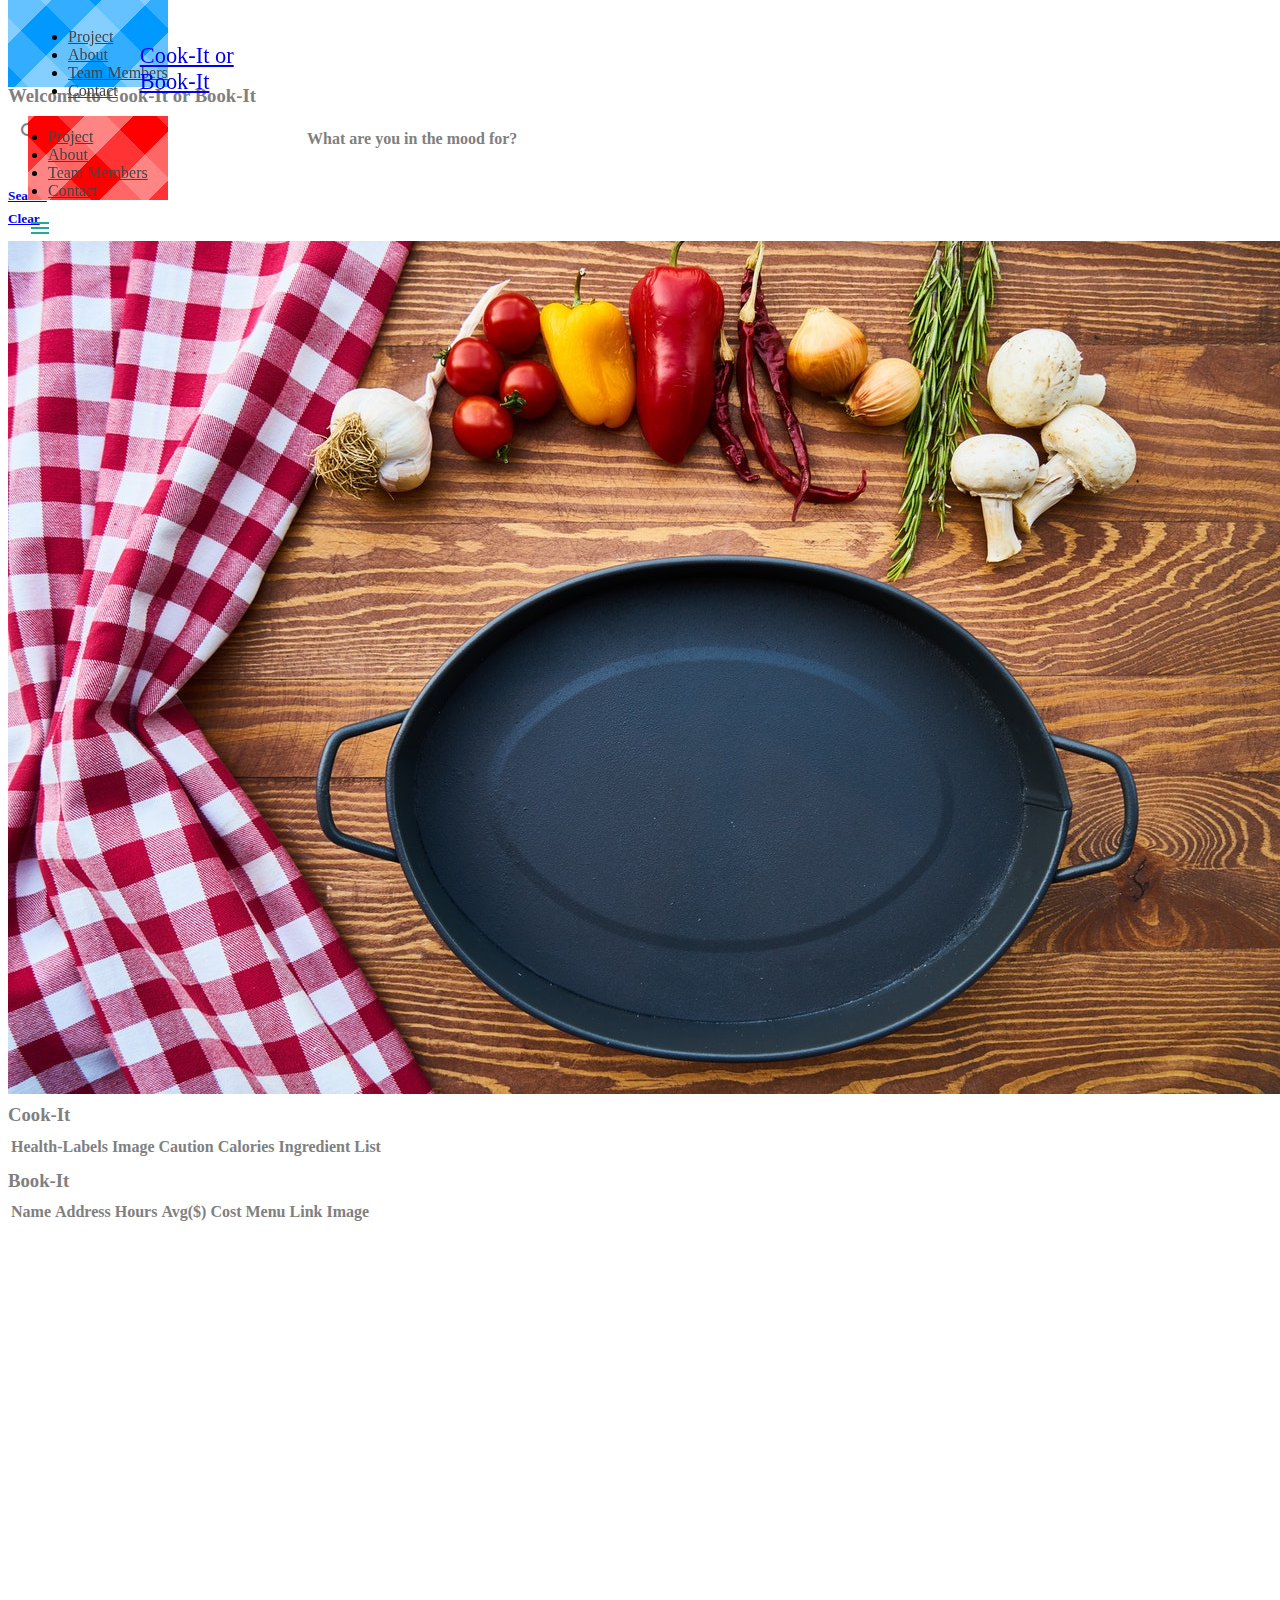
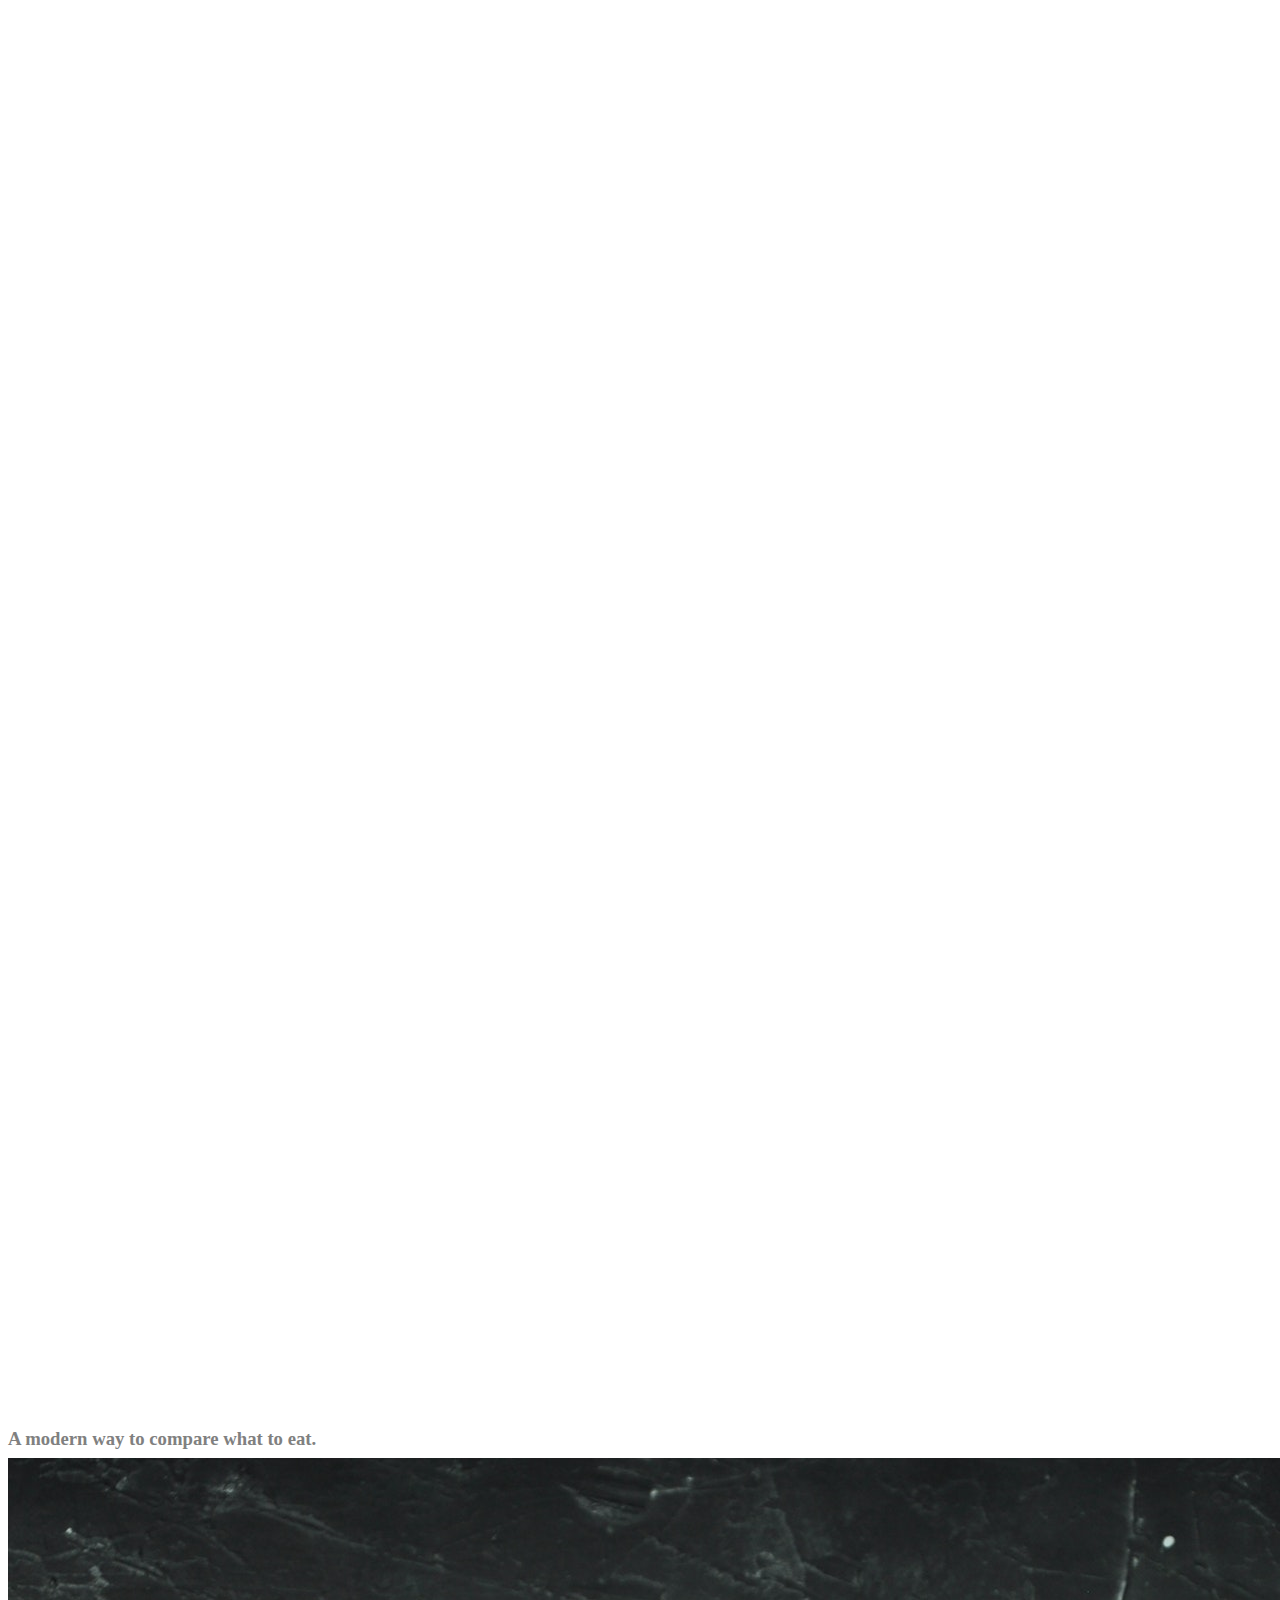
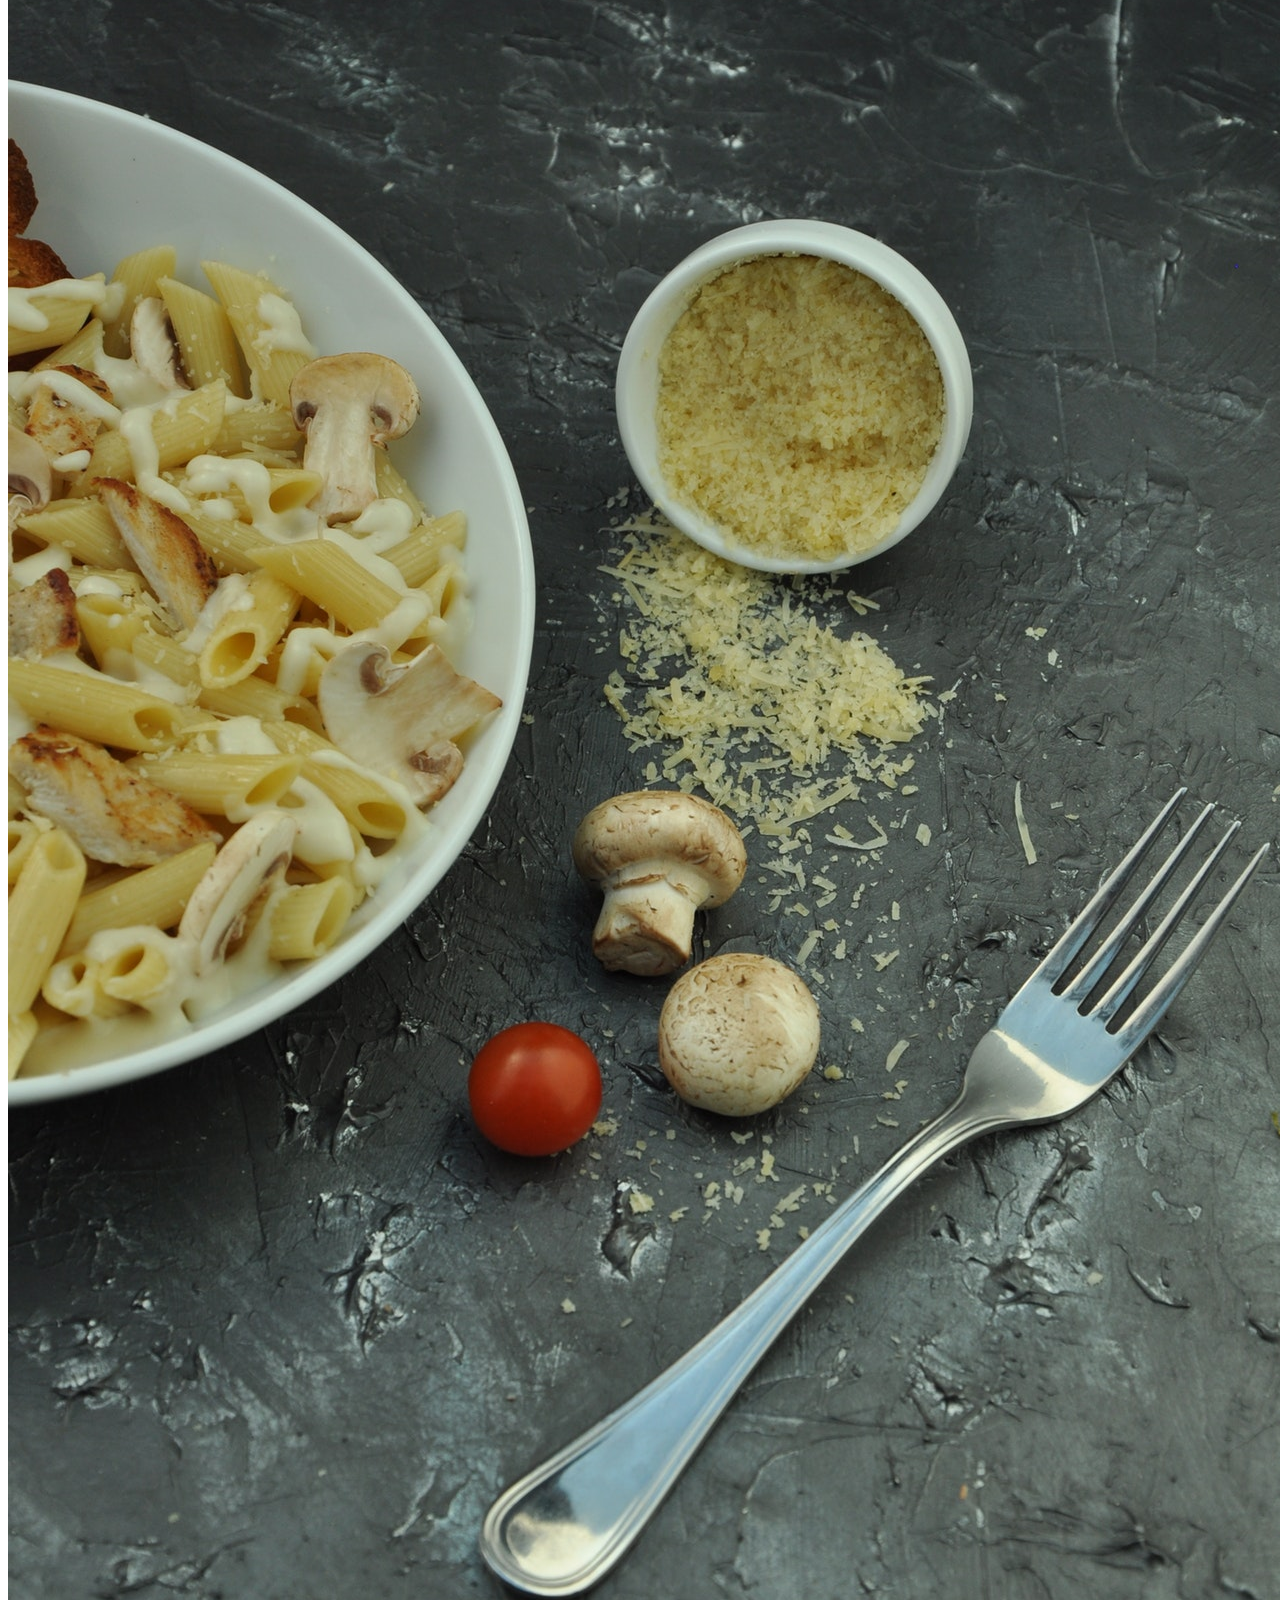
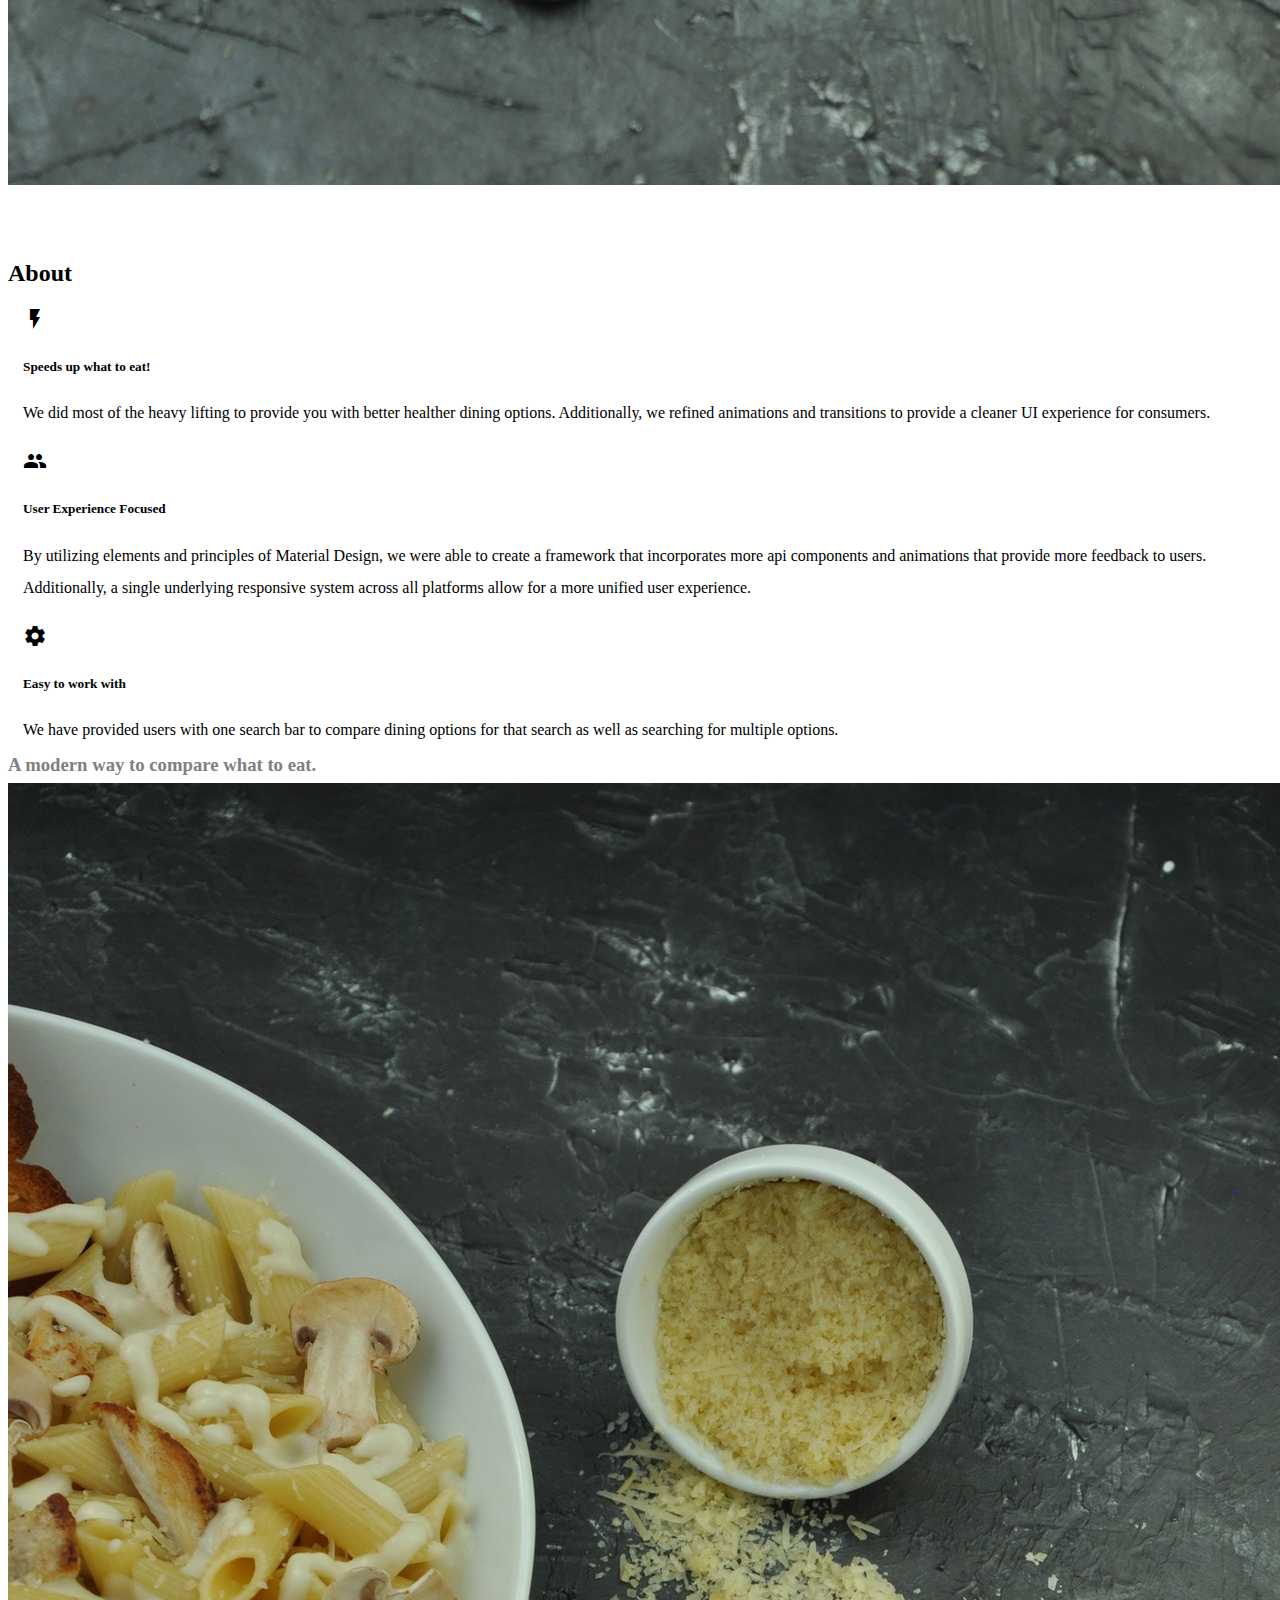
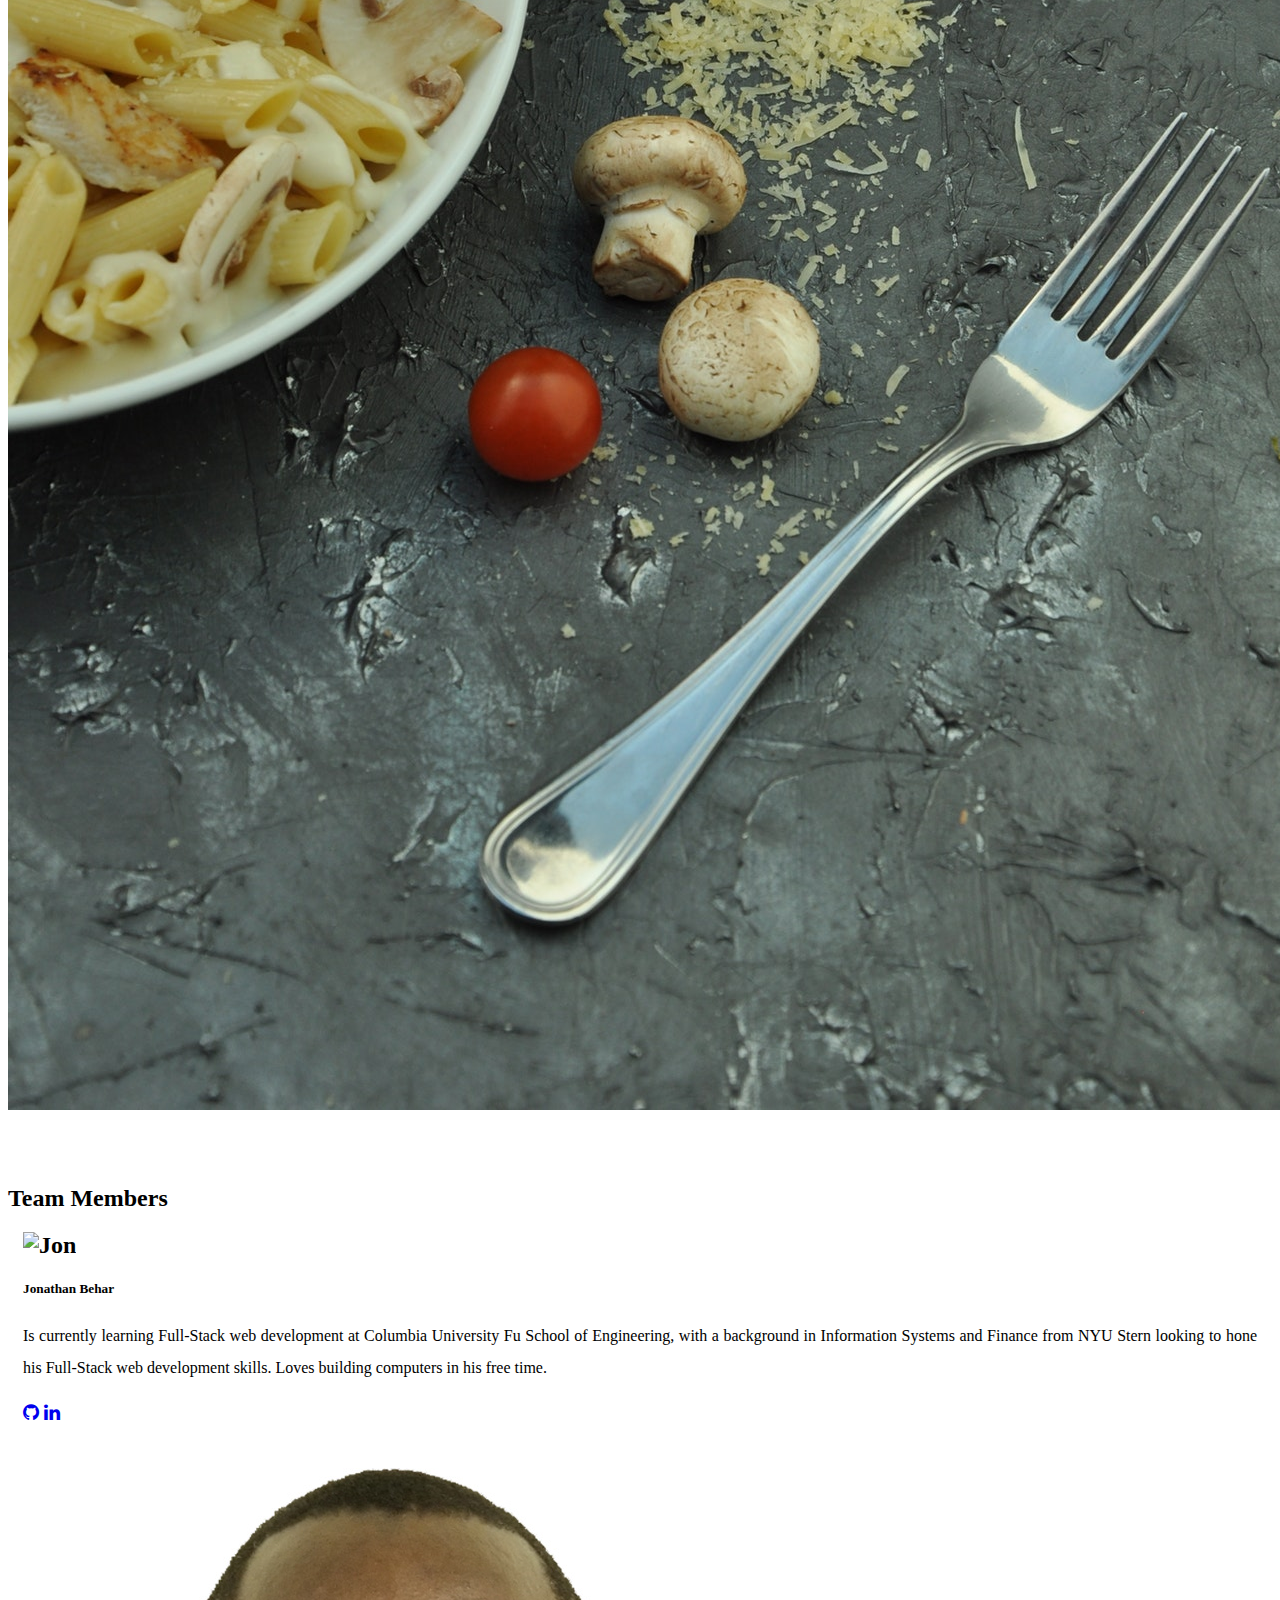
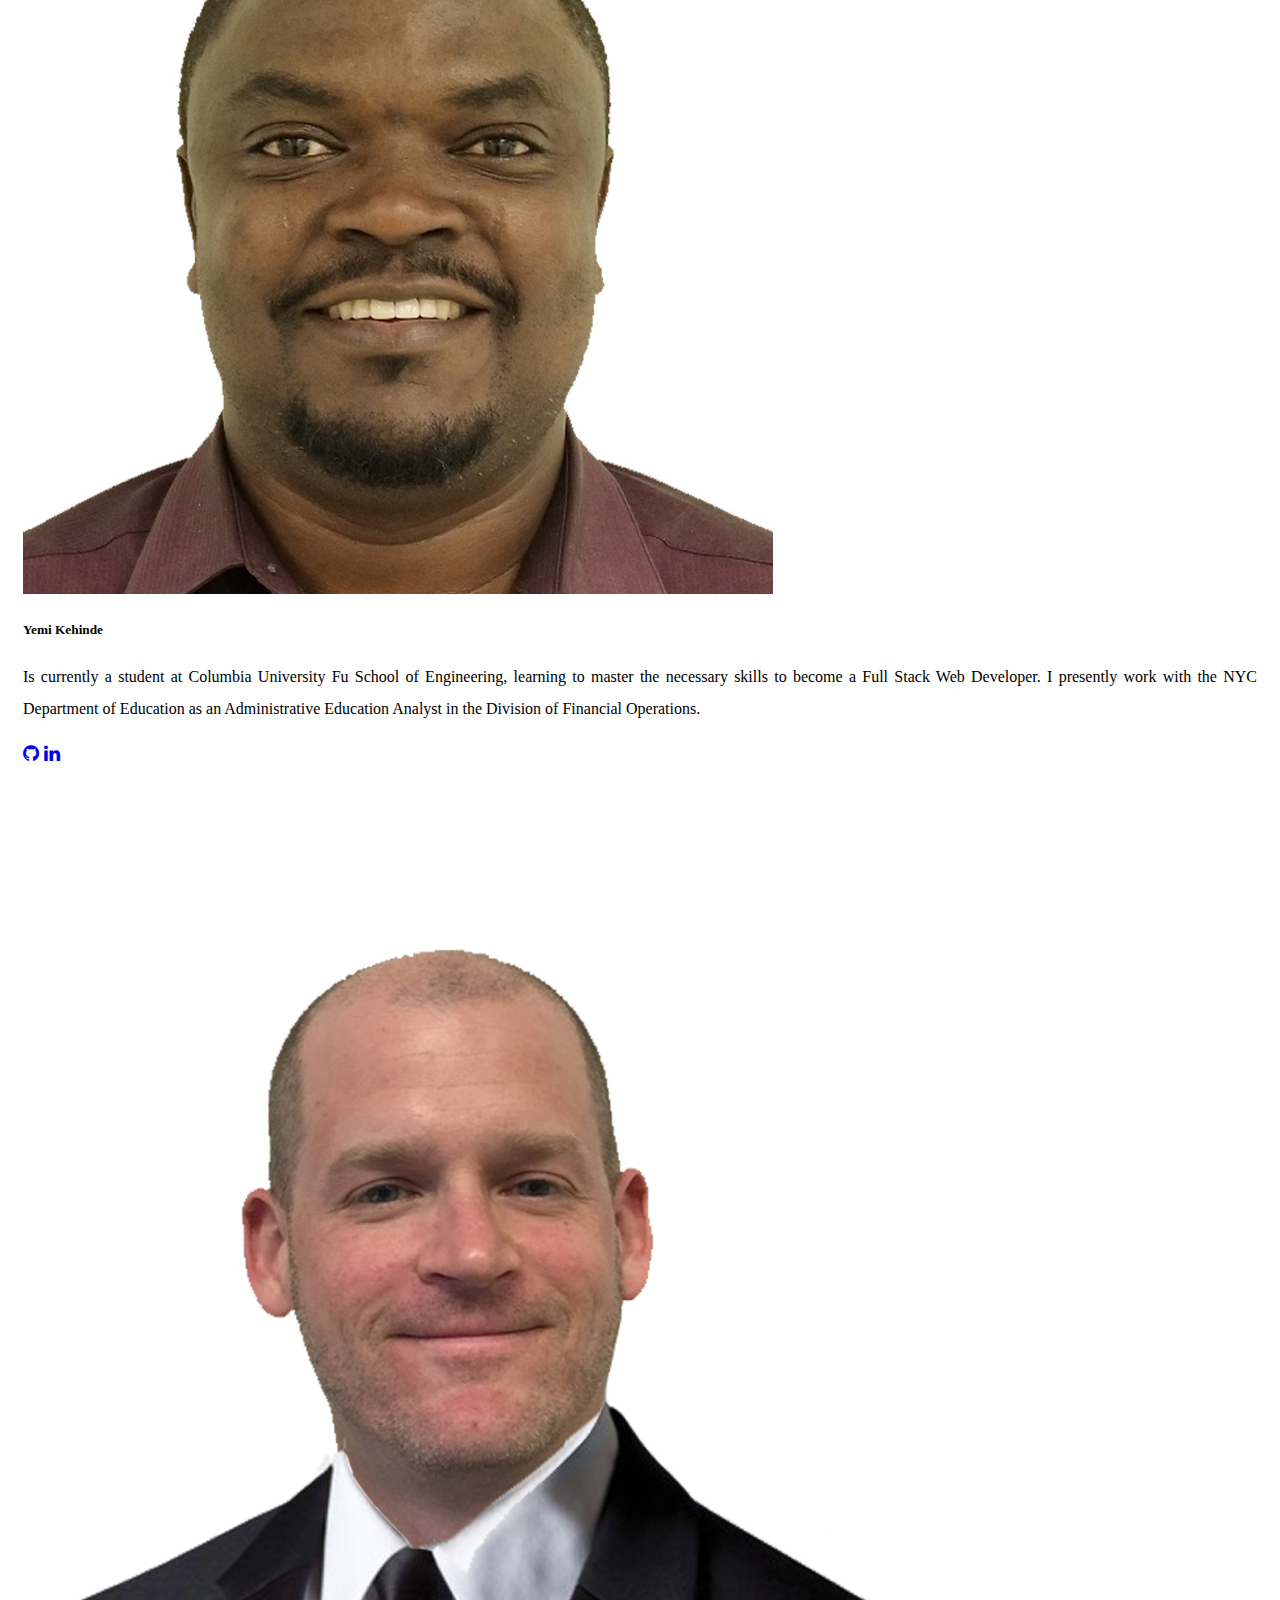
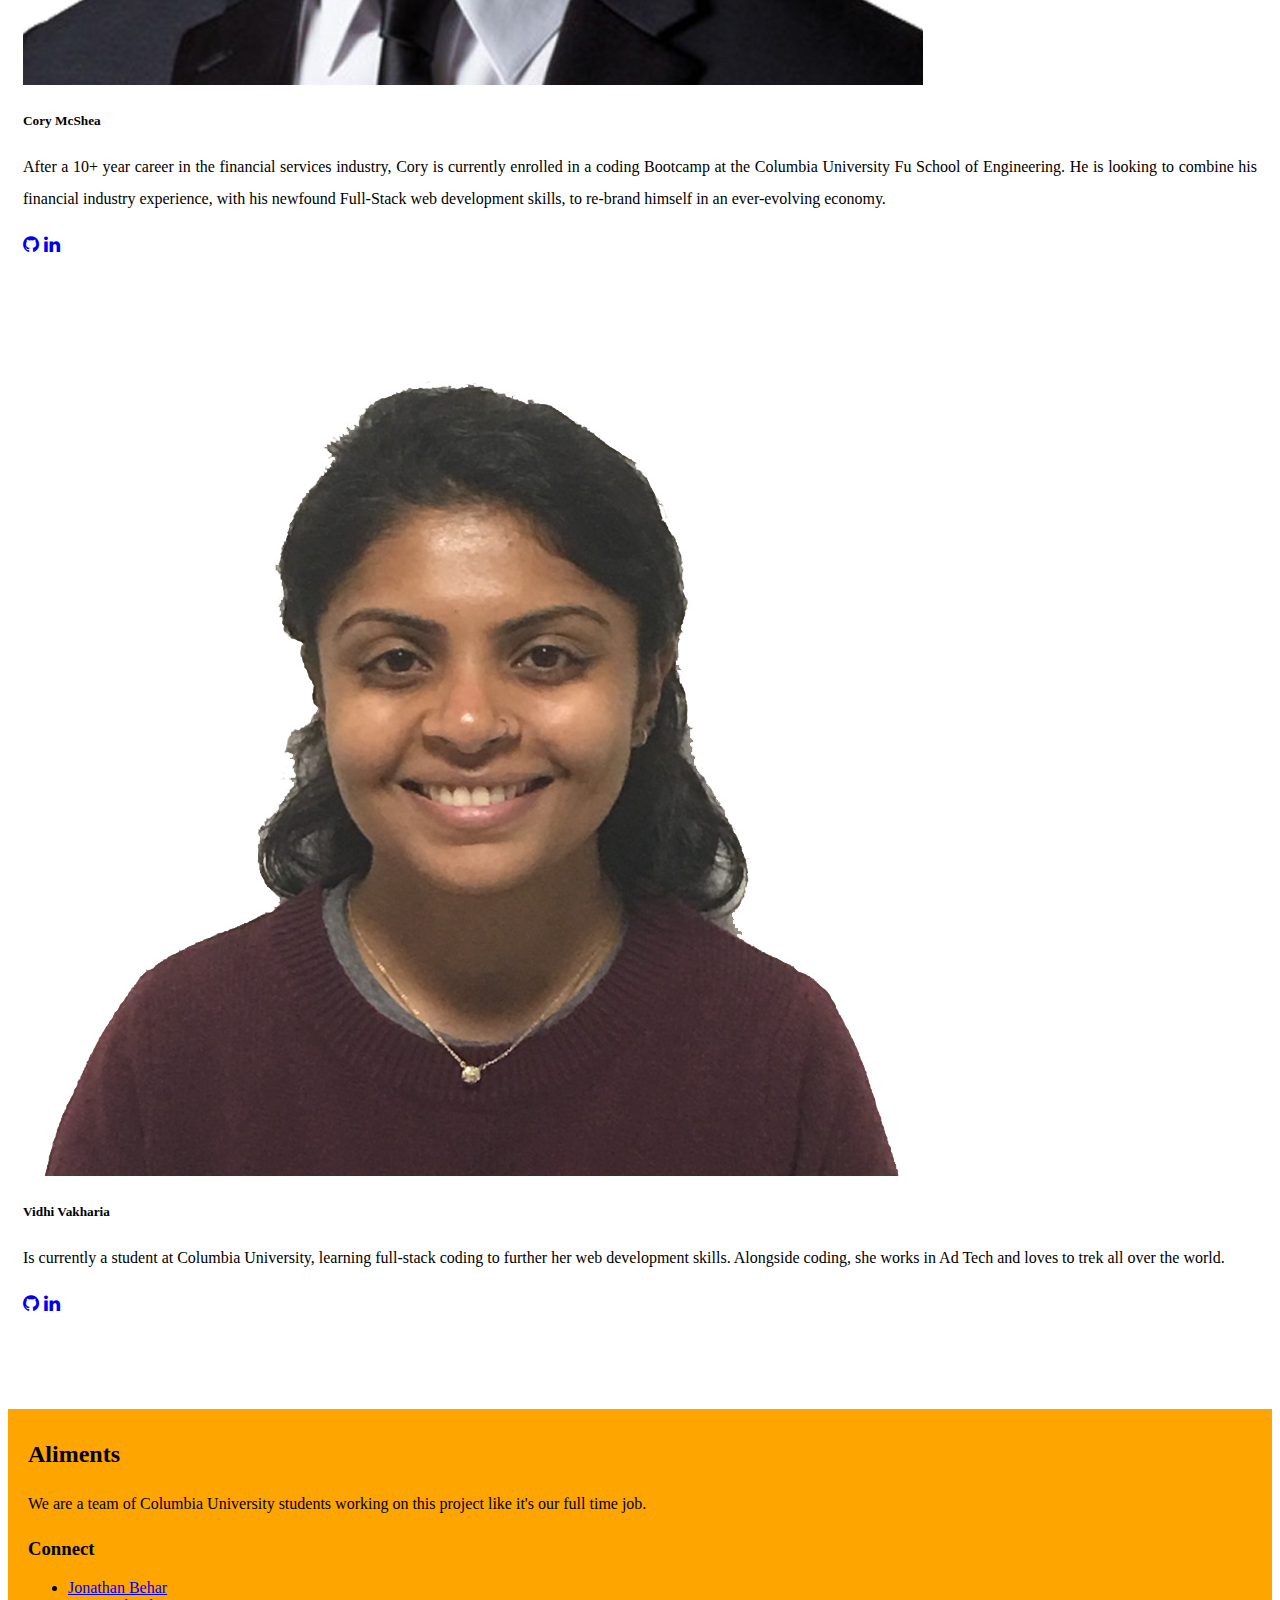
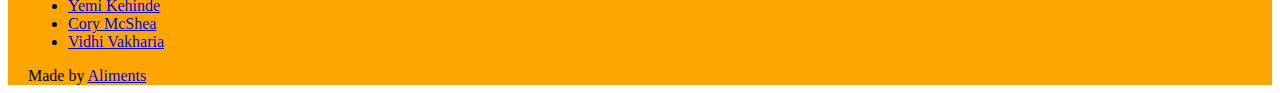
==== commit a5399faf: "clear button add" ====
--- a/index.html
+++ b/index.html
@@ -3,7 +3,7 @@
 <head>
   <meta http-equiv="Content-Type" content="text/html; charset=UTF-8"/>
   <meta name="viewport" content="width=device-width, initial-scale=1"/>
-  <title>Aliemnts - Cook-It or Book-It</title>
+  <title>Cook-It or Book-It -- Aliments</title>
 
   <!-- CSS  -->
   <link href="https://fonts.googleapis.com/icon?family=Material+Icons" rel="stylesheet">
@@ -55,7 +55,7 @@
         </div>
         <!--search end-->
         <div class="row center">
-          <a href="#" id="submit-button" class="btn-large waves-effect waves-light green accent-4"><h5>Search</h5></a>
+          <a href="#results-link" id="submit-button" class="btn-large waves-effect waves-light green accent-4"><h5>Search</h5></a>
           <a href="#" id="clear-button" class="btn-large waves-effect waves-light red darken-4"><h5>Clear</h5></a>
         </div>
         <br><br>
@@ -75,12 +75,12 @@
             <!-- <h3 class="header col s12 white-text">Welcome to Cook-It or Book-It</h3> -->
           </div>
 
-          <div class="row center">
+          <div class="row center results-link">
               <div class="row">
                   <!-- <div class="col s12">This div is 12-columns wide on all screen sizes</div> -->
                   <div class="col s12 l6 black-text"><h3>Cook-It</h3>
                     
-                    <table class="col s12 l12 black-text responsive-table" id='recipe-table'>
+                    <table class="col s12 l12 black-text responsive-table" id='recipe-table' >
                       <thead>
                           <tr>
                               <th class="inlineH s2 center" scope="col">Health-Labels</th>
@@ -90,7 +90,7 @@
                               <th class="inlineH s2 center" scope="col">Ingredient List</th>
                           </tr>
                       </thead>
-                      <tbody>
+                      <tbody >
                           <tr>
                               <!-- <td scope="row">1</th>
                               <td>Search</td>
@@ -137,19 +137,16 @@
       <!-- <div class="parallax responsive-img backrepeat"><img src="assets/images/cheese-cherry-tomato-cooking.jpg" alt="Unsplashed background img 1"></div> -->
     </div>
 
-
-
-
-  <div class="parallax-container valign-wrapper minheight700">
-    <div class="section no-pad-bot">
-      <div class="container">
-        <div class="row center">
-          <h3 class="header col s12 white-text">A modern responsive front-end framework based on Material Design</h3>
-        </div>
-      </div>
-    </div>
-    <div class="parallax"><img src="assets/images/background2.jpg" alt="Unsplashed background img 2"></div>
-  </div>
+    <div class="parallax-container valign-wrapper">
+      <div class="section no-pad-bot">
+        <div class="container">
+          <div class="row center">
+            <h3 class="header col s12 white-text">A modern way to compare what to eat.</h3>
+          </div>
+        </div>
+      </div>
+      <div class="parallax"><img src="assets/images/cheese-cherry-tomato-cooking.jpg" alt="Unsplashed background img 2"></div>
+    </div>
 
   <div class="container">
     <div class="section">
@@ -186,6 +183,17 @@
       </div>
 
     </div>
+  </div>
+
+  <div class="parallax-container valign-wrapper">
+    <div class="section no-pad-bot">
+      <div class="container">
+        <div class="row center">
+          <h3 class="header col s12 white-text">A modern way to compare what to eat.</h3>
+        </div>
+      </div>
+    </div>
+    <div class="parallax"><img src="assets/images/cheese-cherry-tomato-cooking.jpg" alt="Unsplashed background img 2"></div>
   </div>
 
   <div class="col s12 m8 offset-m2 l6 offset-l3">
@@ -252,7 +260,7 @@
   </div> -->
 
 
-  <div class="parallax-container valign-wrapper minheight700">
+  <!-- <div class="parallax-container valign-wrapper minheight700">
     <div class="section no-pad-bot">
       <div class="container">
         <div class="row center">
@@ -262,7 +270,7 @@
       </div>
     </div>
     <div class="parallax"><img src="assets/images/background3.jpg" alt="Unsplashed background img 3"></div>
-  </div>
+  </div> -->
 
   <footer class="page-footer navbarora">
     <div class="container">
@@ -271,24 +279,14 @@
           <h2 id= "contact-Link" class="white-text">Aliments</h5>
           <p class="grey-text text-lighten-4">We are a team of Columbia University students working on this project like it's our full time job.</p>
 
-
-        </div>
-        <div class="col l3 s12">
-          <h5 class="white-text">Settings</h5>
+        </div>
+        <div class="col l6 s12 center">
+          <h3 class="white-text">Connect</h3>
           <ul>
-            <li><a class="white-text" href="#!">Link 1</a></li>
-            <li><a class="white-text" href="#!">Link 2</a></li>
-            <li><a class="white-text" href="#!">Link 3</a></li>
-            <li><a class="white-text" href="#!">Link 4</a></li>
-          </ul>
-        </div>
-        <div class="col l3 s12">
-          <h5 class="white-text">Connect</h5>
-          <ul>
-            <li><a class="white-text" href="#!">Link 1</a></li>
-            <li><a class="white-text" href="#!">Link 2</a></li>
-            <li><a class="white-text" href="#!">Link 3</a></li>
-            <li><a class="white-text" href="#!">Link 4</a></li>
+            <li><a class="white-text" href="mailto:jdb443@stern.nyu.edu?Subject=Hello%20Jon%20Nice%20Aliments%20Project!" target="_top">Jonathan Behar</a></li>
+            <li><a class="white-text" href="mailto:?Subject=Hello%20Yemi%20Nice%20Aliments%20Project!" target="_top">Yemi Kehinde</a></li>
+            <li><a class="white-text" href="mailto:cory.mcshea@gmail.com?Subject=Hello%20Cory%20Nice%20Aliments%20Project!" target="_top">Cory McShea</a></li>
+            <li><a class="white-text" href="mailto:vidhi.vakharia93@gmail.com?Subject=Hello%20Vidhi%20Nice%20Aliments%20Project!" target="_top">Vidhi Vakharia</a></li>
           </ul>
         </div>
       </div>
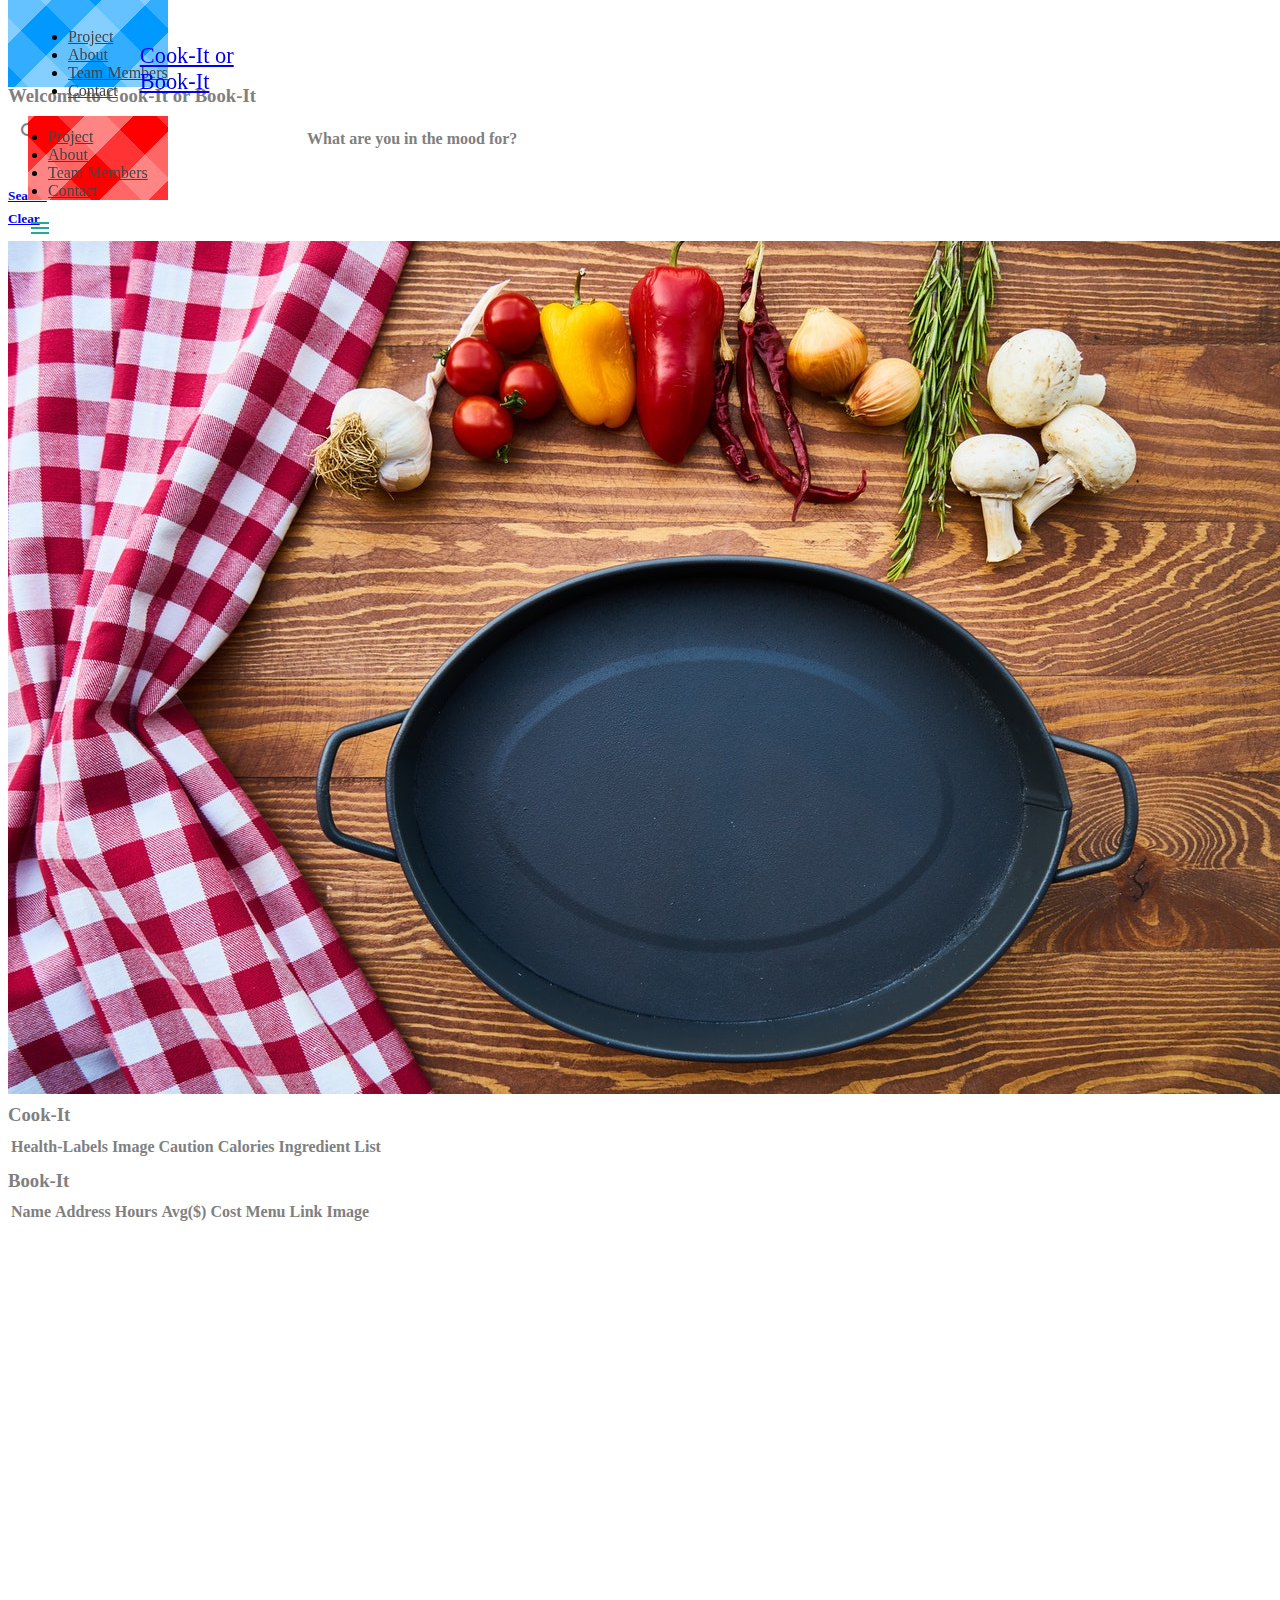
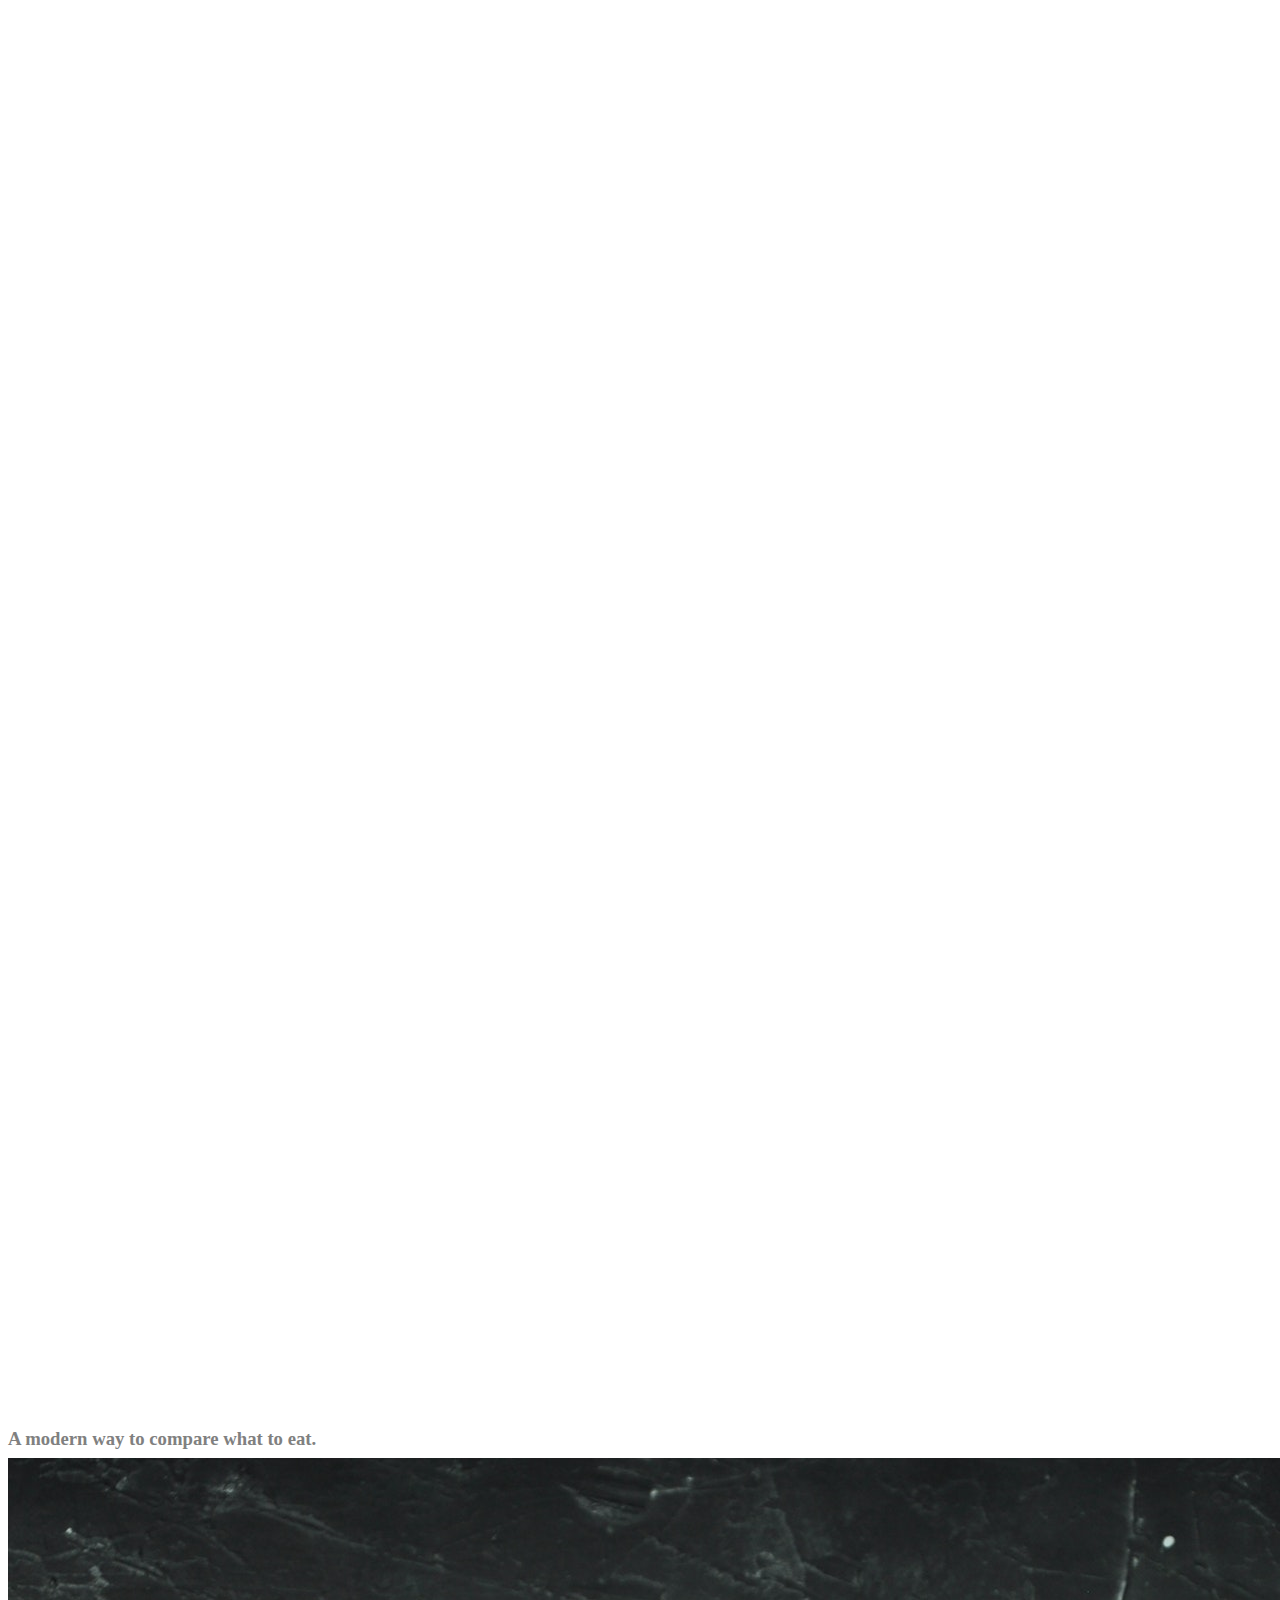
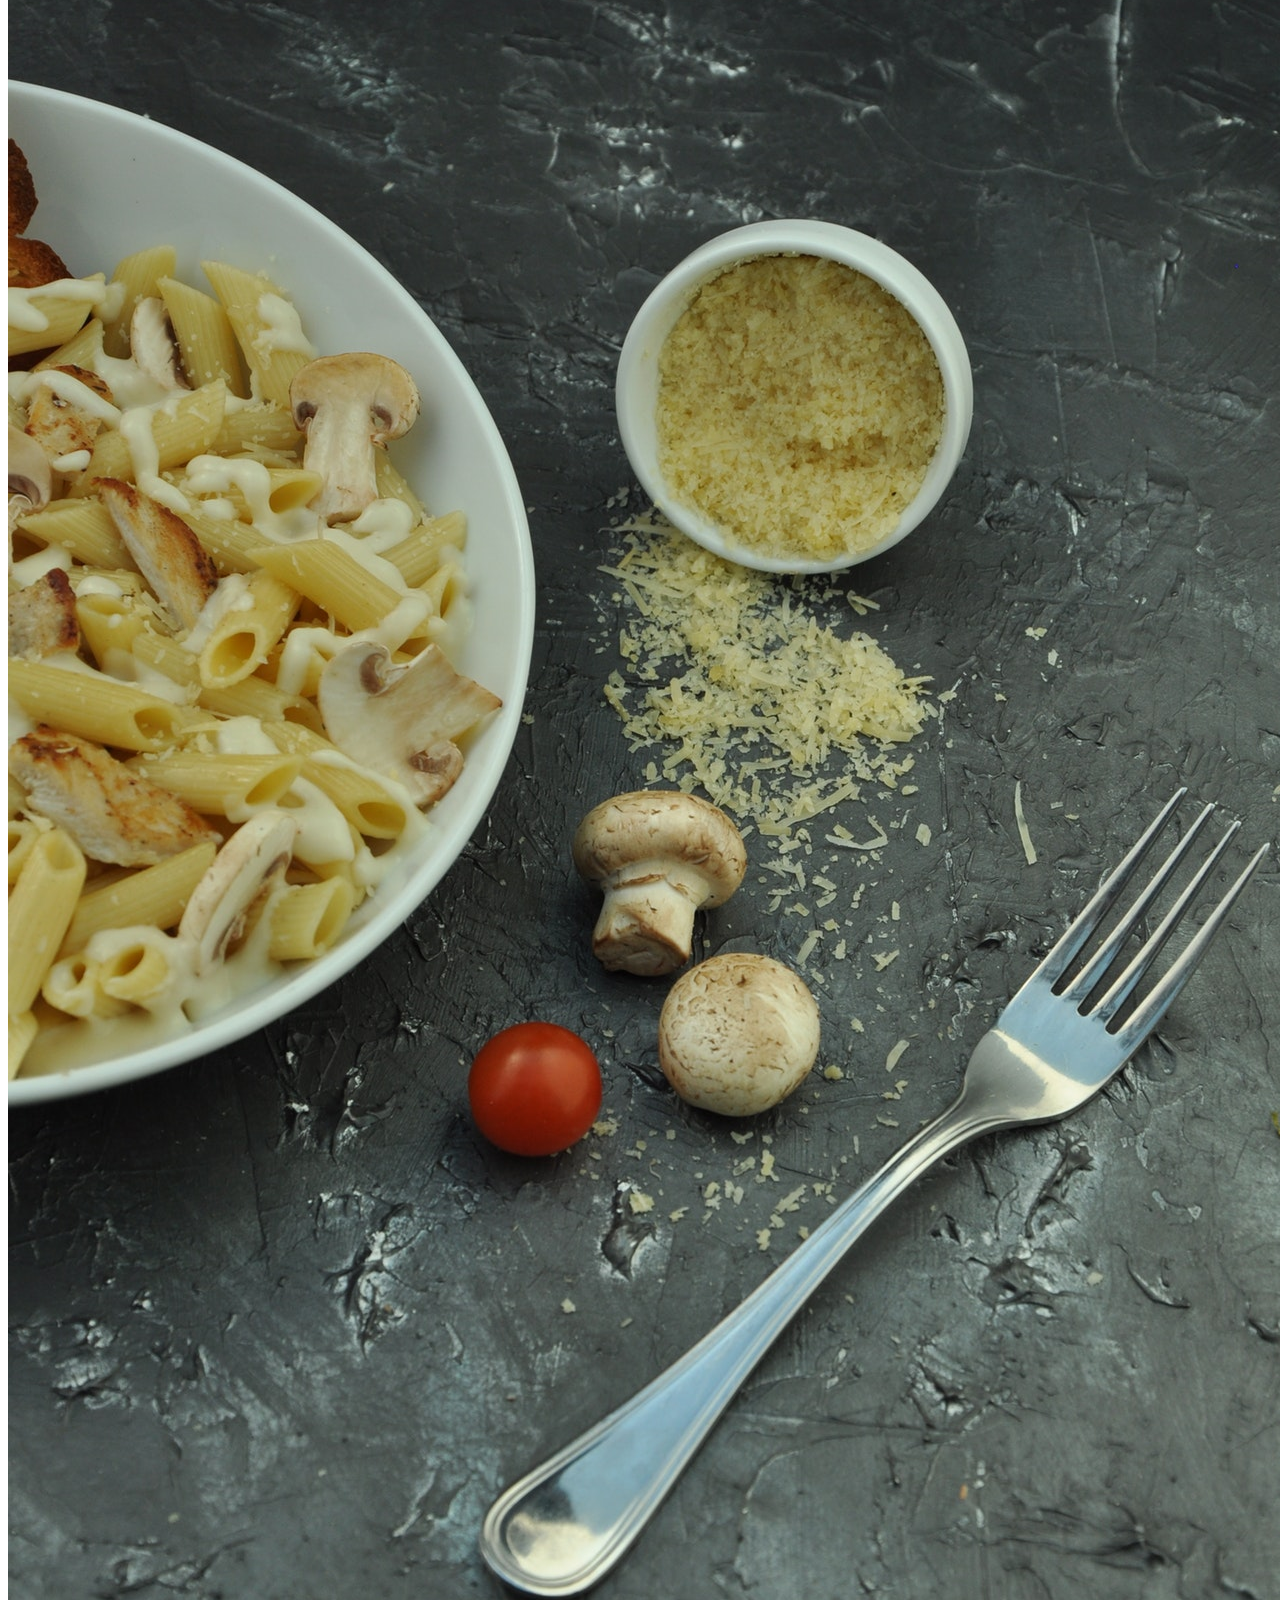
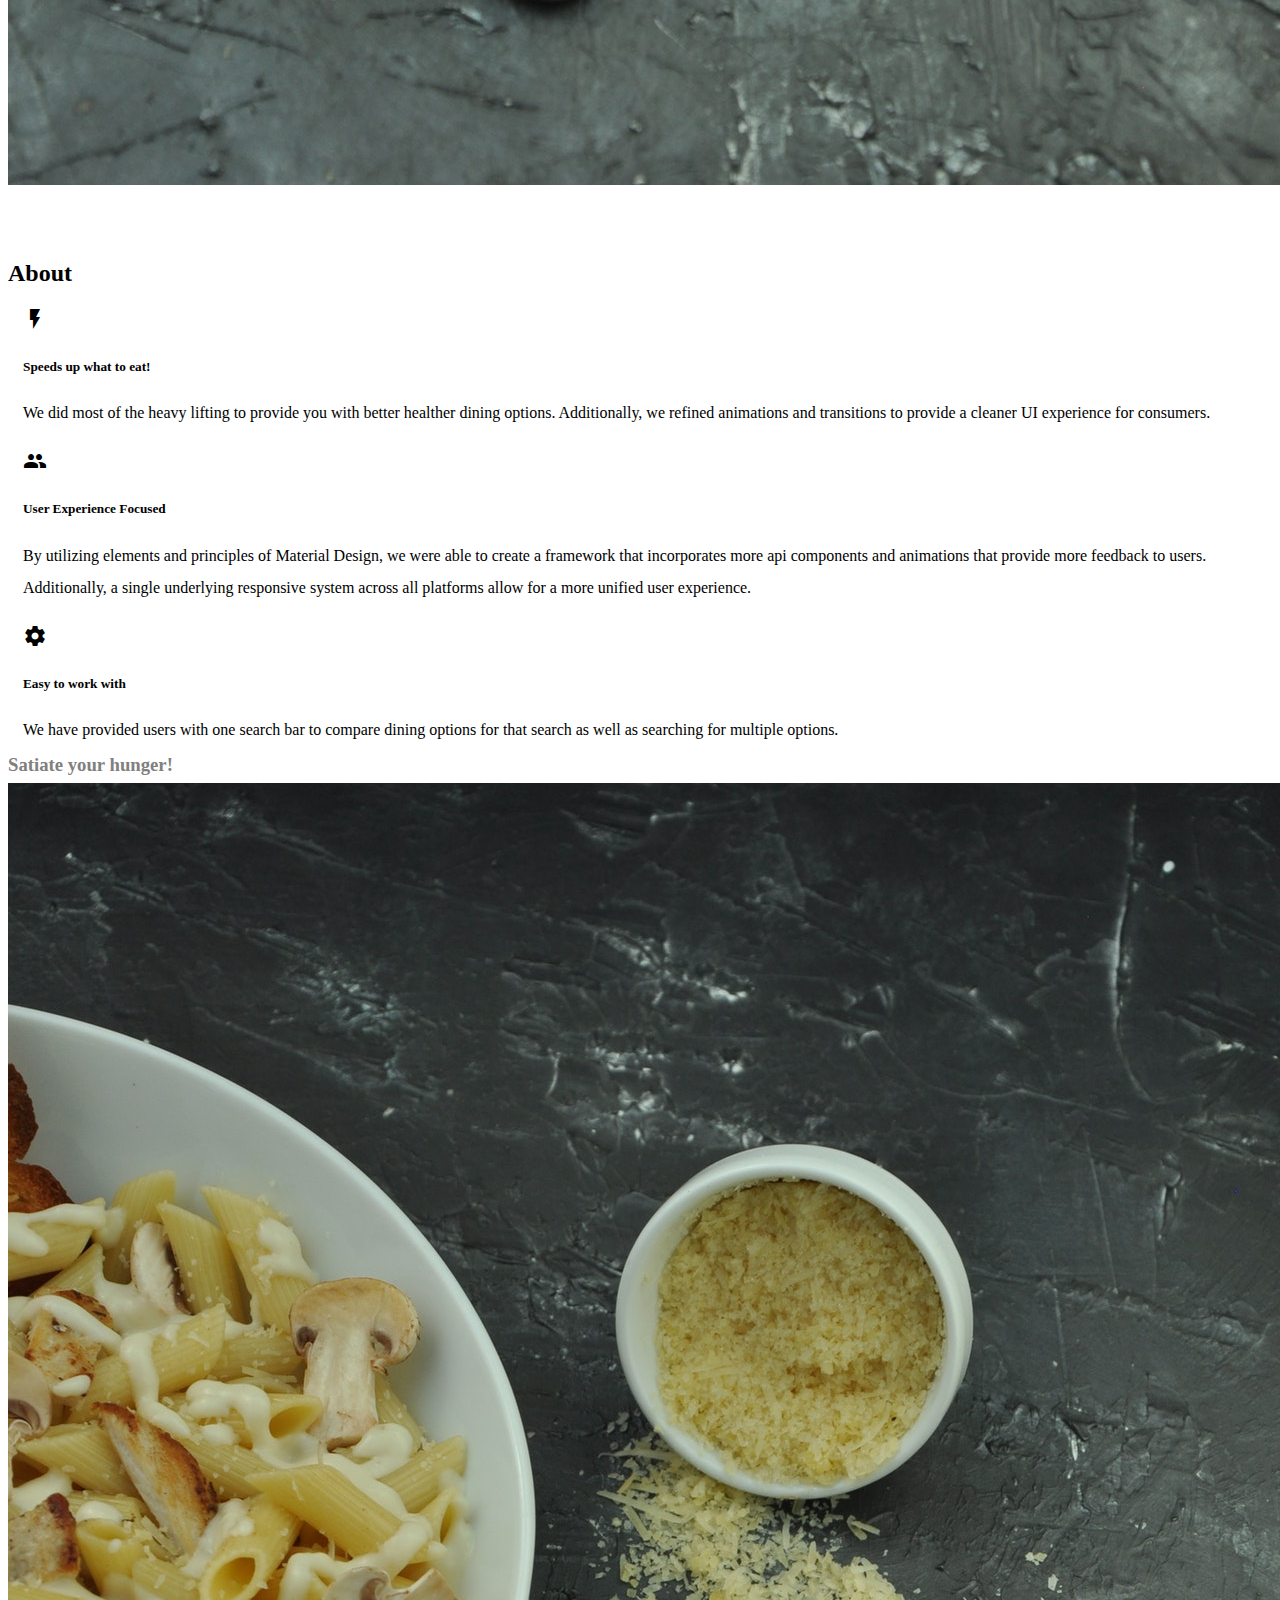
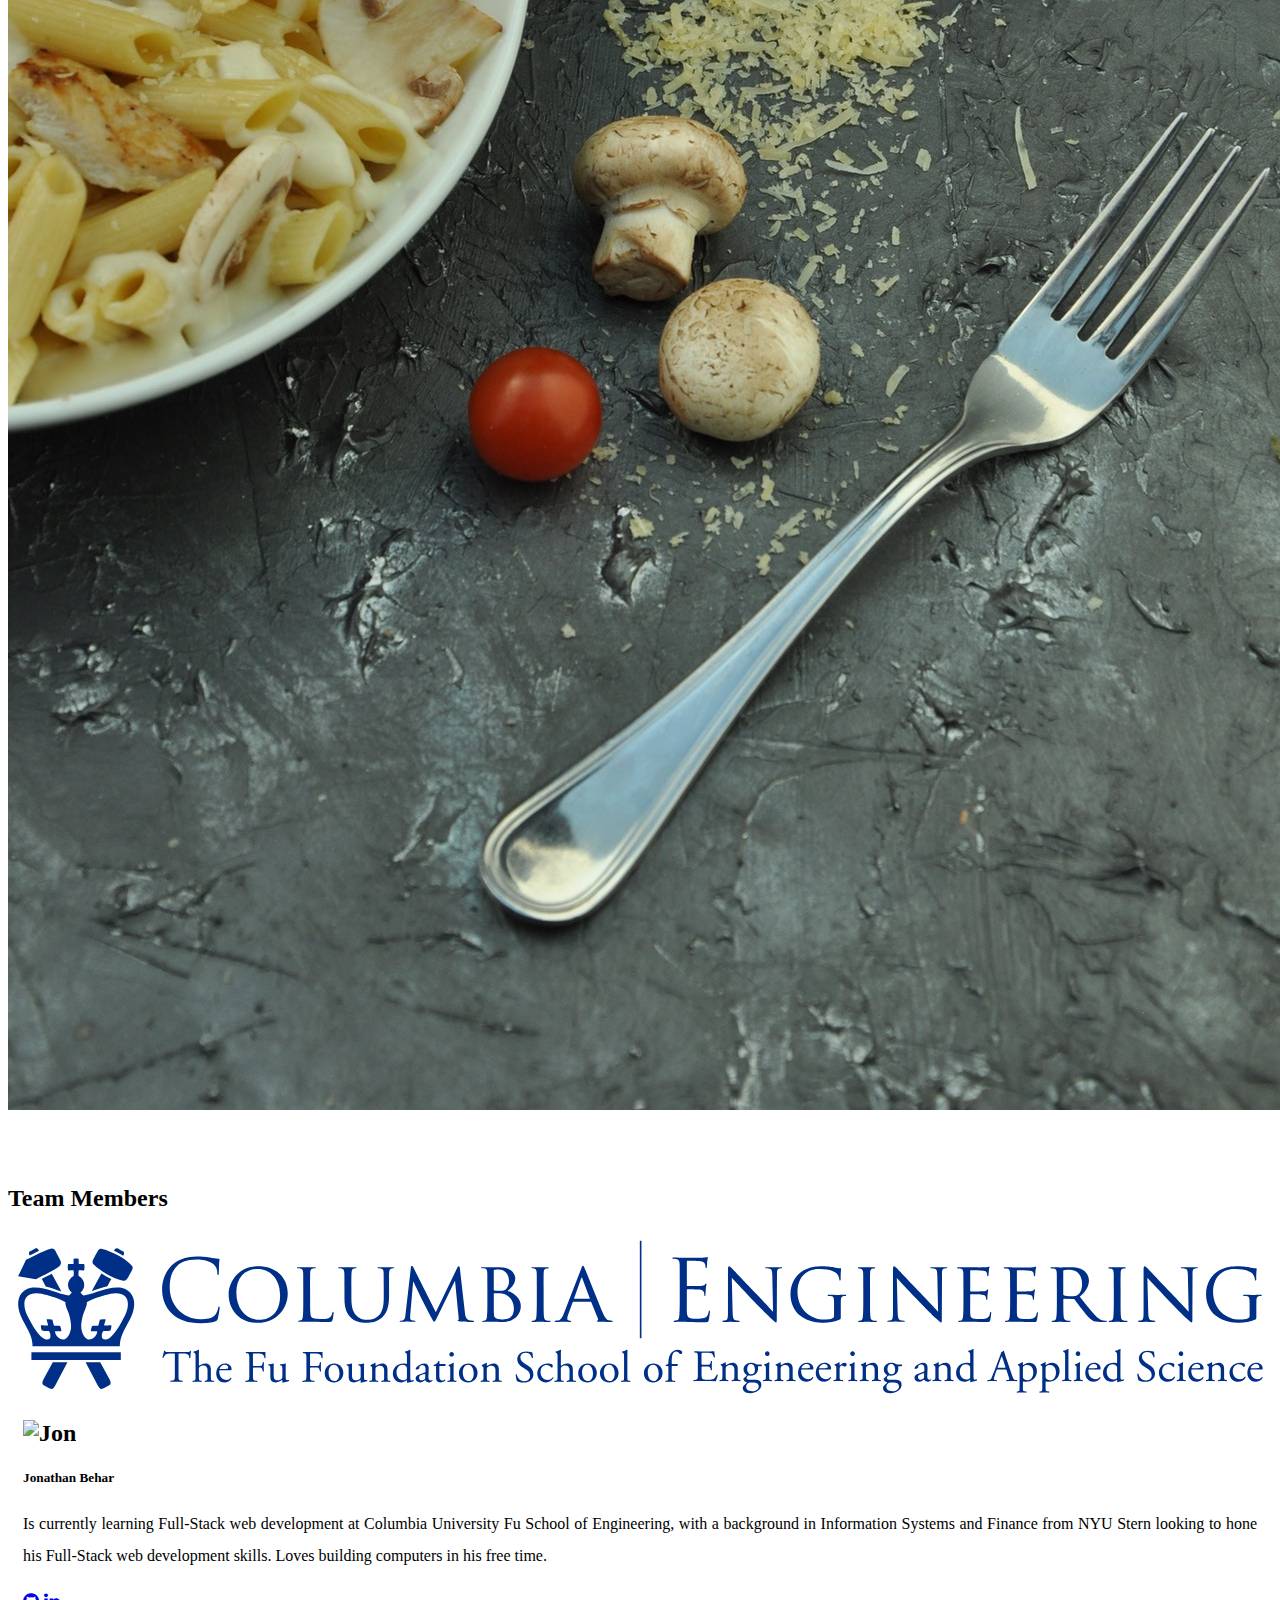
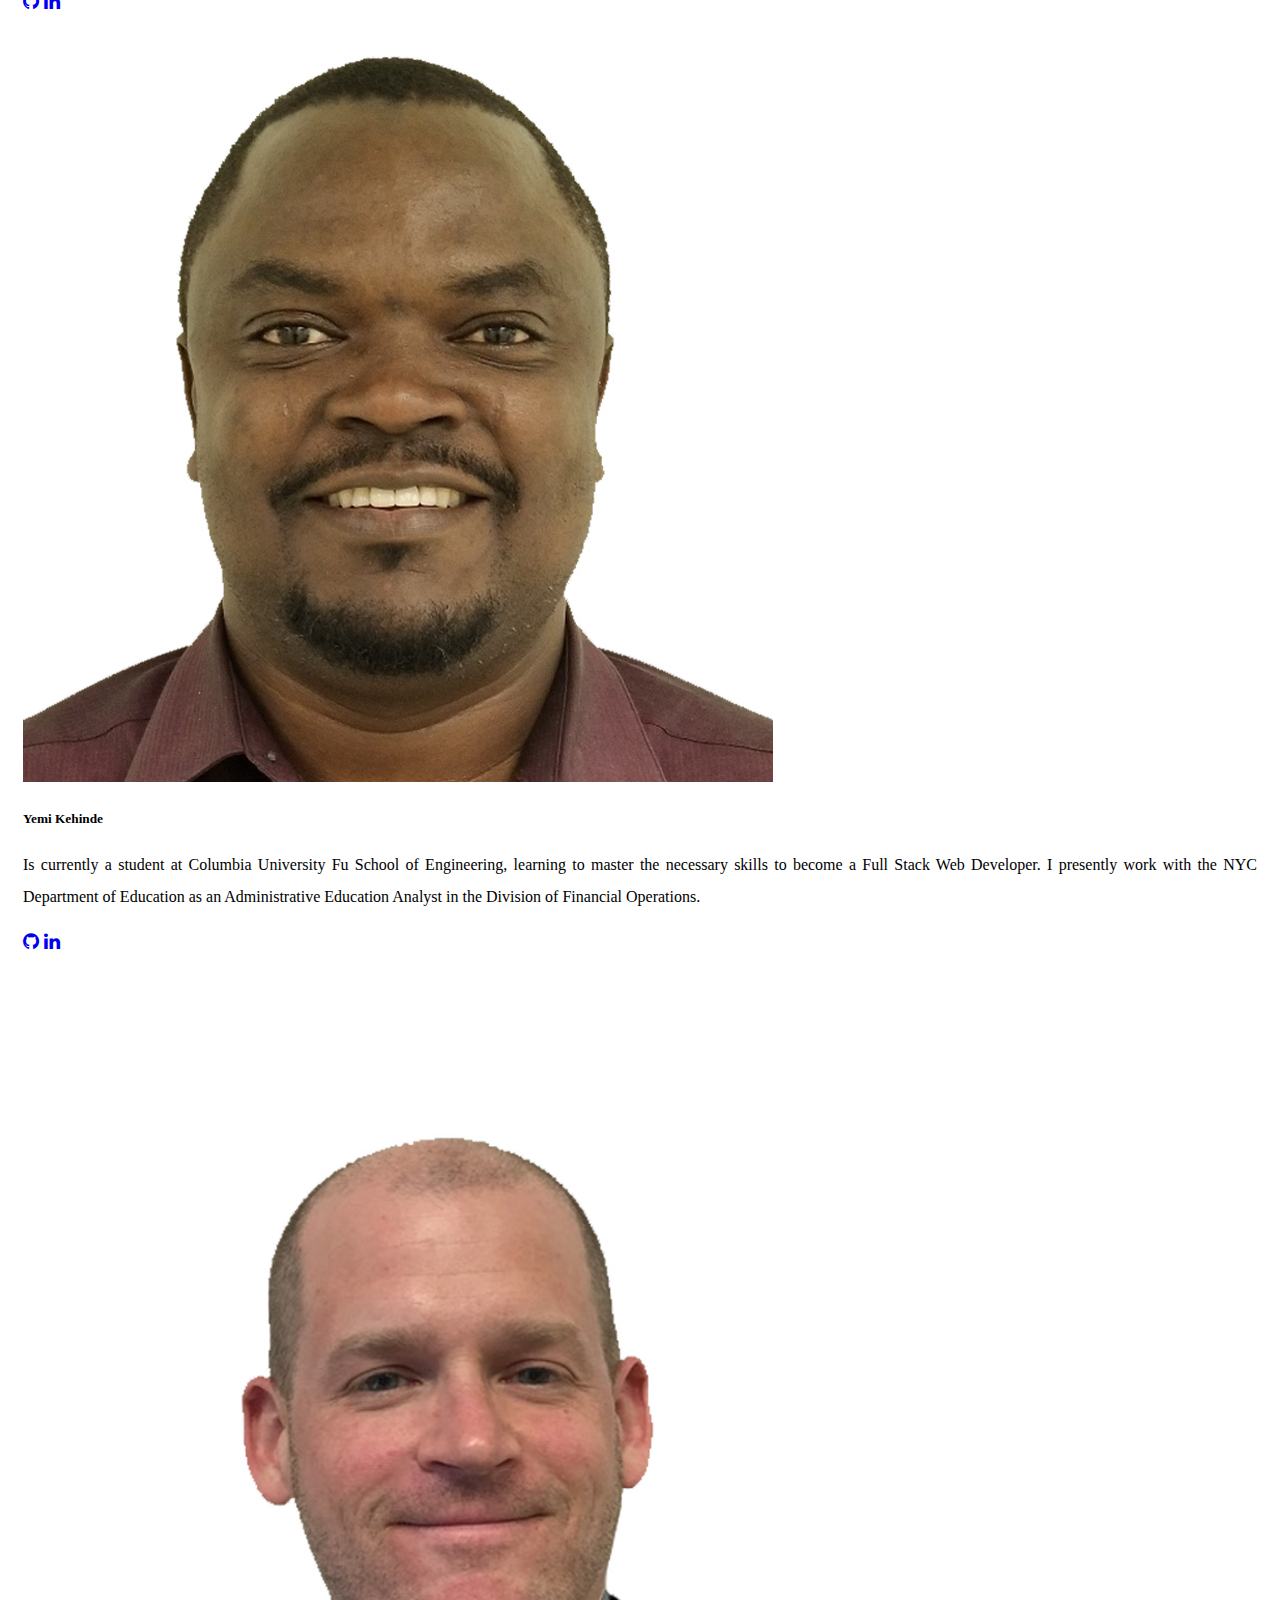
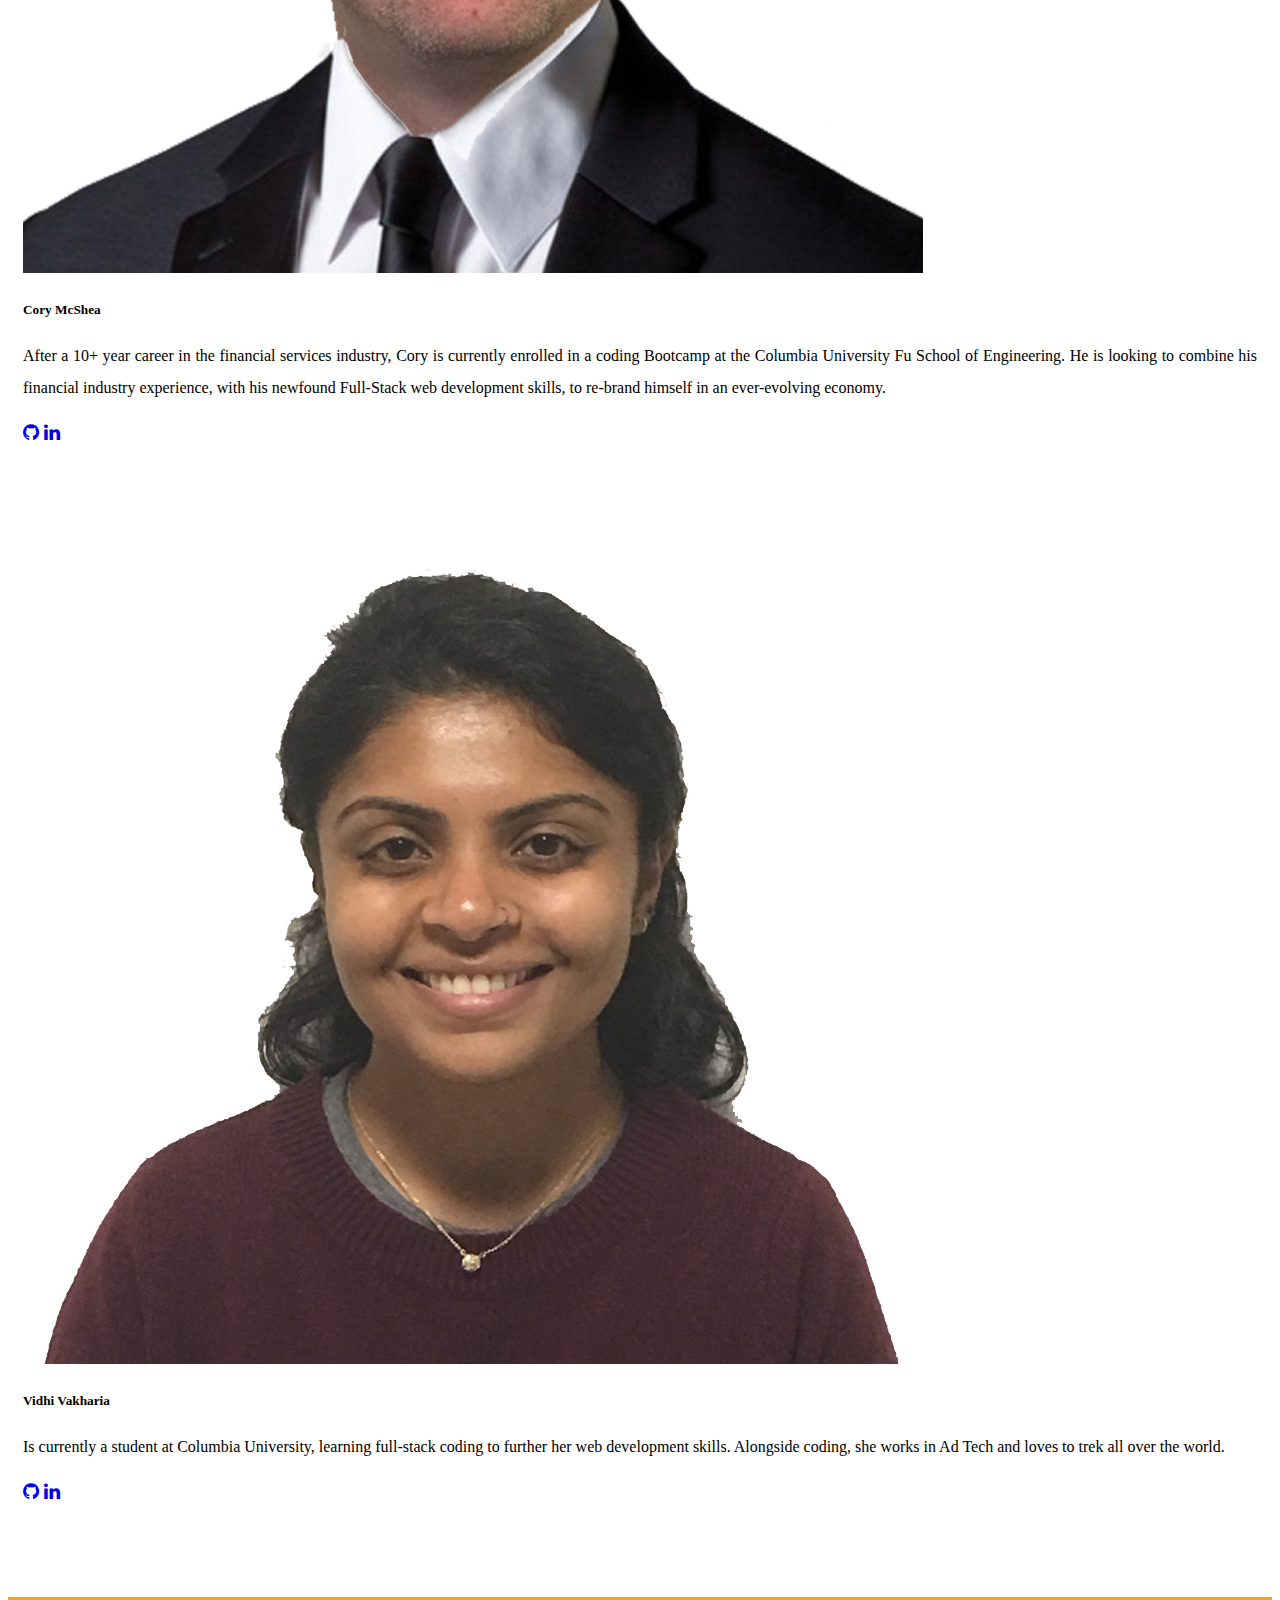
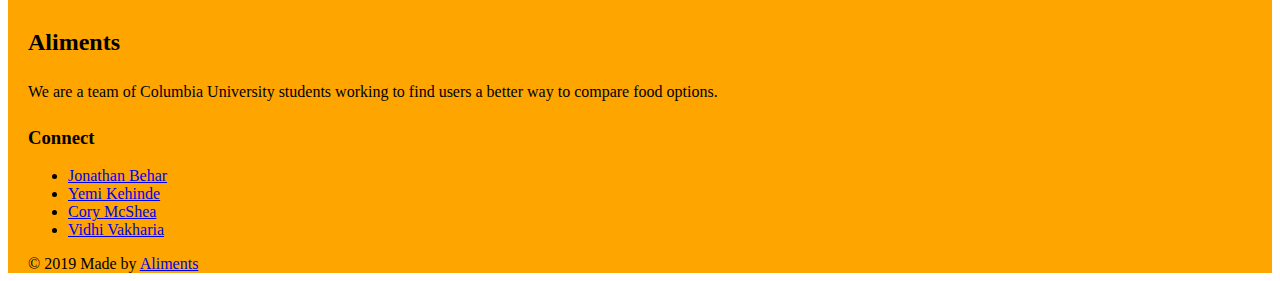
==== commit c4feea75: "more fixes" ====
--- a/index.html
+++ b/index.html
@@ -65,7 +65,7 @@
     <div class="parallax responsive-img"><img src="assets/images/background-black-cast-iron-zo.jpg" alt="Unsplashed background img 1"></div>
   </div>
 
-  <div id="index-banner" class="parallax-container martop80 backrepeat">
+  <div id="index-banner" class="parallax-container martop80">
       <div  class="section no-pad-bot">
         <!--container removed test-->
         <div class="">
@@ -80,7 +80,7 @@
                   <!-- <div class="col s12">This div is 12-columns wide on all screen sizes</div> -->
                   <div class="col s12 l6 black-text"><h3>Cook-It</h3>
                     
-                    <table class="col s12 l12 black-text responsive-table" id='recipe-table' >
+                    <table class="col s12 l12 black-text responsive-table" id="recipe-table">
                       <thead>
                           <tr>
                               <th class="inlineH s2 center" scope="col">Health-Labels</th>
@@ -189,7 +189,7 @@
     <div class="section no-pad-bot">
       <div class="container">
         <div class="row center">
-          <h3 class="header col s12 white-text">A modern way to compare what to eat.</h3>
+          <h3 class="header col s12 white-text">Satiate your hunger!</h3>
         </div>
       </div>
     </div>
@@ -199,12 +199,13 @@
   <div class="col s12 m8 offset-m2 l6 offset-l3">
       <div class="white lighten-5 marbot0">
           <div class="container padbot75">
-              <h2 id="Team-Members-Link" class="red-text center marg0">Team Members</h2>
+              <h2 id="Team-Members-Link" class="blue-text text-darken-4 center marg0">Team Members</h2>
+              <h2><img src="assets/images/columbia_logo.svg" alt="Jon" class="responsive-img"></h2>
               <div class="row marbot0">
                   <div class="col s12 m3">
                       <div class="icon-block">
                           <h2 class="center light-blue-text"><img src="assets/images/Jon.JPG" alt="Jon" class="circle responsive-img"></h2>
-                          <h5 class="center">Jonathan Behar</h5>
+                          <h5 class="center blue-text text-darken-4">Jonathan Behar</h5>
   
                           <p class="light justify">Is currently learning Full-Stack web development at Columbia University Fu School of Engineering, with a background in Information Systems and Finance from NYU Stern looking to hone his Full-Stack web development skills. Loves building computers in his free time.</p>
                           <h3 class="center"><a class="black-text" href="https://github.com/jdb443" target="_blank"><i class="small fa fa-github black-text"></i></a>  <a class="light-blue-text text-darken-3" href="https://www.linkedin.com/in/jbehar/" target="_blank"><i class="small fa fa-linkedin light-blue-text text-darken-3" ></i></a></h3>
@@ -214,7 +215,7 @@
                   <div class="col s12 m3">
                       <div class="icon-block">
                           <h2 class="center light-blue-text"><img src="assets/images/Yemiphoto1.jpg" alt="Yemi" class="circle responsive-img"></h2>
-                          <h5 class="center">Yemi Kehinde</h5>
+                          <h5 class="center blue-text text-darken-4">Yemi Kehinde</h5>
   
                           <p class="light justify">Is currently a student at Columbia University Fu School of Engineering, learning to master the necessary skills to become a Full Stack Web Developer. I presently work with the NYC Department of Education as an Administrative Education Analyst in the Division of Financial Operations.</p>
                           <h3 class="center"><a class="black-text" href="https://github.com/yemmyben" target="_blank"><i class="small fa fa-github black-text"></i></a>  <a class="light-blue-text text-darken-3" href="https://www.linkedin.com/in/oluwayemi-kehinde-8878a35a/" target="_blank"><i class="small fa fa-linkedin light-blue-text text-darken-3" ></i></a></h3>
@@ -224,7 +225,7 @@
                   <div class="col s12 m3">
                       <div class="icon-block">
                           <h2 class="center light-blue-text"><img src="assets/images/CoryPhoto.jpg" alt="Cory" class="circle responsive-img"></h2>
-                          <h5 class="center">Cory McShea</h5>
+                          <h5 class="center blue-text text-darken-4">Cory McShea</h5>
   
                           <p class="light justify">After a 10+ year career in the financial services industry, Cory is currently enrolled in a coding Bootcamp at the Columbia University Fu School of Engineering.  He is looking to combine his financial industry experience, with his newfound Full-Stack web development skills, to re-brand himself in an ever-evolving economy.</p>
                           <h3 class="center"><a class="black-text" href="https://github.com/cmcshea" target="_blank"><i class="small fa fa-github black-text"></i></a>  <a class="light-blue-text text-darken-3" href="https://www.linkedin.com/in/cory-mcshea-operations-specialist-1bab0477/" target="_blank"><i class="small fa fa-linkedin light-blue-text text-darken-3" ></i></a></h3>
@@ -233,7 +234,7 @@
                   <div class="col s12 m3">
                       <div class="icon-block">
                           <h2 class="center light-blue-text"><img src="assets/images/Vidhi1.jpg" alt="Vidhi" class="circle responsive-img"></h2>
-                          <h5 class="center">Vidhi Vakharia</h5>
+                          <h5 class="center blue-text text-darken-4">Vidhi Vakharia</h5>
   
                           <p class="light justify">Is currently a student at Columbia University, learning full-stack coding to further her web development skills. Alongside coding, she works in Ad Tech and loves to trek all over the world.</p>
                           <h3 class="center"><a class="black-text" href="https://github.com/vvakharia1" target="_blank"><i class="small fa fa-github black-text"></i></a>  <a class="light-blue-text text-darken-3" href="https://www.linkedin.com/in/vidhivakharia/" target="_blank"><i class="small fa fa-linkedin light-blue-text text-darken-3" ></i></a></h3>
@@ -276,15 +277,15 @@
     <div class="container">
       <div class="row">
         <div class="col l6 s12">
-          <h2 id= "contact-Link" class="white-text">Aliments</h5>
-          <p class="grey-text text-lighten-4">We are a team of Columbia University students working on this project like it's our full time job.</p>
+          <h2 id= "contact-Link" class="white-text center">Aliments</h5>
+          <p class="white-text center">We are a team of Columbia University students working to find users a better way to compare food options.</p>
 
         </div>
         <div class="col l6 s12 center">
           <h3 class="white-text">Connect</h3>
           <ul>
-            <li><a class="white-text" href="mailto:jdb443@stern.nyu.edu?Subject=Hello%20Jon%20Nice%20Aliments%20Project!" target="_top">Jonathan Behar</a></li>
-            <li><a class="white-text" href="mailto:?Subject=Hello%20Yemi%20Nice%20Aliments%20Project!" target="_top">Yemi Kehinde</a></li>
+            <li><a class="white-text" href="mailto:behar.jonathan@gmail.com?Subject=Hello%20Jon%20Nice%20Aliments%20Project!" target="_top">Jonathan Behar</a></li>
+            <li><a class="white-text" href="mailto:example@mail.com?Subject=Hello%20Yemi%20Nice%20Aliments%20Project!" target="_top">Yemi Kehinde</a></li>
             <li><a class="white-text" href="mailto:cory.mcshea@gmail.com?Subject=Hello%20Cory%20Nice%20Aliments%20Project!" target="_top">Cory McShea</a></li>
             <li><a class="white-text" href="mailto:vidhi.vakharia93@gmail.com?Subject=Hello%20Vidhi%20Nice%20Aliments%20Project!" target="_top">Vidhi Vakharia</a></li>
           </ul>
@@ -292,8 +293,8 @@
       </div>
     </div>
     <div class="footer-copyright">
-      <div class="container">
-      Made by <a class="brown-text text-lighten-3" href="index.html">Aliments</a>
+      <div class="container center">
+        &#169; 2019 Made by <a class="brown-text text-lighten-3" href="index.html">Aliments</a>
       </div>
     </div>
   </footer>
@@ -301,8 +302,8 @@
 
   <!--  Scripts-->
   <script src="https://code.jquery.com/jquery-2.1.1.min.js"></script>
-  <script src="assets/javascript/materialize.js"></script>
-  <script src="assets/javascript/init.js"></script>
+  <script type="text/JavaScript" src="assets/javascript/materialize.js"></script>
+  <script type="text/JavaScript" src="assets/javascript/init.js"></script>
   <script type="text/JavaScript" src="assets/javascript/zomatoapi.js"></script>
   <script type="text/JavaScript" src="assets/javascript/recipe.js"></script>
 
--- a/assets/css/style.css
+++ b/assets/css/style.css
@@ -6,6 +6,38 @@
  * Made By MaterializeCSS.com
  */
 
+ @font-face {
+  font-family: 'arcelik_turkish_bigcapsRg';
+  src: url('fonts/arcelikturkishbigcaps-webfont.woff2') format('woff2'),
+       url('fonts/arcelikturkishbigcaps-webfont.woff') format('woff');
+  font-weight: normal;
+  font-style: normal;
+}
+
+@font-face {
+  font-family: 'arcelik_turkish_smallcapsRg';
+  src: url('fonts/arcelikturkishsmallcaps-webfont.woff2') format('woff2'),
+       url('fonts/arcelikturkishsmallcaps-webfont.woff') format('woff');
+  font-weight: normal;
+  font-style: normal;
+}
+
+@font-face {
+  font-family: 'assassinregular';
+  src: url('fonts/assassin-webfont.woff2') format('woff2'),
+       url('fonts/assassin-webfont.woff') format('woff');
+  font-weight: normal;
+  font-style: normal;
+}
+
+@font-face {
+  font-family: 'lighthausregular';
+  src: url('fonts/lighthaus-webfont.woff2') format('woff2'),
+       url('fonts/lighthaus-webfont.woff') format('woff');
+  font-weight: normal;
+  font-style: normal;
+}
+
 nav ul a,
 nav .brand-logo {
   color: #444;
@@ -37,7 +69,6 @@
 .martop80 {
   min-height: 1927px;
 }
-
 
 .parallax-container0 {
   min-height: 1927px;
@@ -233,7 +264,6 @@
 }
 
 .navbarora {
-
   background-color: #FFA500;
   background-image: repeating-linear-gradient(45deg, transparent, transparent 35px, rgba(255, 255, 255, 0.2) 35px, rgba(255, 255, 255, 0.2) 70px), repeating-linear-gradient(-45deg, transparent, transparent 35px, rgba(255,255,255,0.4) 35px, rgba(255,255,255,0.4) 70px);
   background-attachment: fixed;
